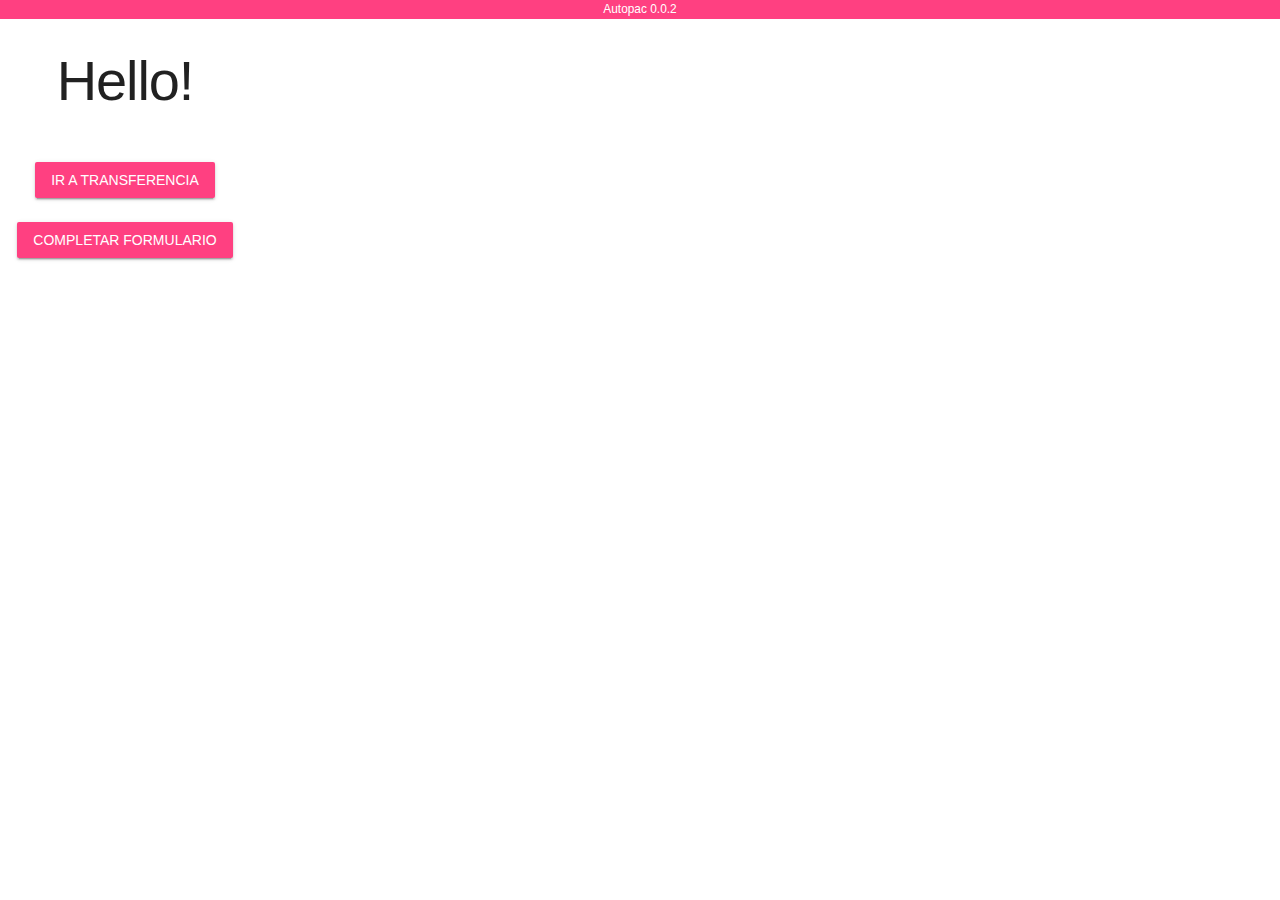
==== src/browser_action/bank_action.html @ 34a083aa "feat(): support for multiple banks" ====
<!doctype html>
<style type="text/css">
	#mainPopup {
		
        height: 180px;
        width: 250px;
        display: inline-block;
        vertical-align: middle;
        line-height: normal;
		font-family: Helvetica, Ubuntu, Arial, sans-serif;
	}
    #appinfo {
        background-color: #ff4081;
        border: 0;
        color: #FFFFFF;
        display: block;
        font-size: 85%;
        line-height: 1.2;
        margin: 0;
        padding: calc(0.1em + 1px) 0;
        position: relative;
        text-align: center;
    }
	h1 {
		font-size: 2em;
	}
    div {
        text-align:center
    }
    button {
        text-align: center;
    }
</style>

<head>
    <script src="bank_action.js"></script>
    <script src="../../js/jquery-3.2.1.min.js"></script>
    <script src="../../js/mdl/material.min.js"></script>
    <link rel="stylesheet" href="../../js/mdl/material.min.css"></script>
</head>

<body>
    <span id="appinfo"><span id="appname">Autopac</span> <span id="version">0.0.2</span></span>

    <div id="mainPopup">
        <h1>Hello!</h1>
        <div id="main-button-div" class="mdl-dialog__content">
            <button id="mainButton" 
                    class="mdl-button 
                           mdl-js-button 
                           mdl-button--raised 
                           mdl-js-ripple-effect 
                           mdl-button--accent">
                Ir a Transferencia
            </button>
        </div>
        <button id="fillFormBtn" 
            class="mdl-button 
               mdl-js-button 
               mdl-button--raised 
               mdl-js-ripple-effect 
               mdl-button--accent">
            Completar Formulario
        </button>
        </button>
        <div id="text-holder" class="mdl-dialog__content"></div>
        <div id="button-div" class="mdl-dialog__content"></div>
    </div>
</body>
---- js/mdl/material.min.css ----
/**
 * material-design-lite - Material Design Components in CSS, JS and HTML
 * @version v1.3.0
 * @license Apache-2.0
 * @copyright 2015 Google, Inc.
 * @link https://github.com/google/material-design-lite
 */
@charset "UTF-8";html{color:rgba(0,0,0,.87)}::-moz-selection{background:#b3d4fc;text-shadow:none}::selection{background:#b3d4fc;text-shadow:none}hr{display:block;height:1px;border:0;border-top:1px solid #ccc;margin:1em 0;padding:0}audio,canvas,iframe,img,svg,video{vertical-align:middle}fieldset{border:0;margin:0;padding:0}textarea{resize:vertical}.browserupgrade{margin:.2em 0;background:#ccc;color:#000;padding:.2em 0}.hidden{display:none!important}.visuallyhidden{border:0;clip:rect(0 0 0 0);height:1px;margin:-1px;overflow:hidden;padding:0;position:absolute;width:1px}.visuallyhidden.focusable:active,.visuallyhidden.focusable:focus{clip:auto;height:auto;margin:0;overflow:visible;position:static;width:auto}.invisible{visibility:hidden}.clearfix:before,.clearfix:after{content:" ";display:table}.clearfix:after{clear:both}@media print{*,*:before,*:after,*:first-letter{background:transparent!important;color:#000!important;box-shadow:none!important}a,a:visited{text-decoration:underline}a[href]:after{content:" (" attr(href)")"}abbr[title]:after{content:" (" attr(title)")"}a[href^="#"]:after,a[href^="javascript:"]:after{content:""}pre,blockquote{border:1px solid #999;page-break-inside:avoid}thead{display:table-header-group}tr,img{page-break-inside:avoid}img{max-width:100%!important}p,h2,h3{orphans:3;widows:3}h2,h3{page-break-after:avoid}}a,.mdl-accordion,.mdl-button,.mdl-card,.mdl-checkbox,.mdl-dropdown-menu,.mdl-icon-toggle,.mdl-item,.mdl-radio,.mdl-slider,.mdl-switch,.mdl-tabs__tab{-webkit-tap-highlight-color:transparent;-webkit-tap-highlight-color:rgba(255,255,255,0)}html{width:100%;height:100%;-ms-touch-action:manipulation;touch-action:manipulation}body{width:100%;min-height:100%;margin:0}main{display:block}*[hidden]{display:none!important}html,body{font-family:"Helvetica","Arial",sans-serif;font-size:14px;font-weight:400;line-height:20px}h1,h2,h3,h4,h5,h6,p{padding:0}h1 small,h2 small,h3 small,h4 small,h5 small,h6 small{font-family:"Roboto","Helvetica","Arial",sans-serif;font-weight:400;line-height:1.35;letter-spacing:-.02em;opacity:.54;font-size:.6em}h1{font-size:56px;line-height:1.35;letter-spacing:-.02em;margin:24px 0}h1,h2{font-family:"Roboto","Helvetica","Arial",sans-serif;font-weight:400}h2{font-size:45px;line-height:48px}h2,h3{margin:24px 0}h3{font-size:34px;line-height:40px}h3,h4{font-family:"Roboto","Helvetica","Arial",sans-serif;font-weight:400}h4{font-size:24px;line-height:32px;-moz-osx-font-smoothing:grayscale;margin:24px 0 16px}h5{font-size:20px;font-weight:500;line-height:1;letter-spacing:.02em}h5,h6{font-family:"Roboto","Helvetica","Arial",sans-serif;margin:24px 0 16px}h6{font-size:16px;letter-spacing:.04em}h6,p{font-weight:400;line-height:24px}p{font-size:14px;letter-spacing:0;margin:0 0 16px}a{color:#ff4081;font-weight:500}blockquote{font-family:"Roboto","Helvetica","Arial",sans-serif;position:relative;font-size:24px;font-weight:300;font-style:italic;line-height:1.35;letter-spacing:.08em}blockquote:before{position:absolute;left:-.5em;content:'“'}blockquote:after{content:'”';margin-left:-.05em}mark{background-color:#f4ff81}dt{font-weight:700}address{font-size:12px;line-height:1;font-style:normal}address,ul,ol{font-weight:400;letter-spacing:0}ul,ol{font-size:14px;line-height:24px}.mdl-typography--display-4,.mdl-typography--display-4-color-contrast{font-family:"Roboto","Helvetica","Arial",sans-serif;font-size:112px;font-weight:300;line-height:1;letter-spacing:-.04em}.mdl-typography--display-4-color-contrast{opacity:.54}.mdl-typography--display-3,.mdl-typography--display-3-color-contrast{font-family:"Roboto","Helvetica","Arial",sans-serif;font-size:56px;font-weight:400;line-height:1.35;letter-spacing:-.02em}.mdl-typography--display-3-color-contrast{opacity:.54}.mdl-typography--display-2,.mdl-typography--display-2-color-contrast{font-family:"Roboto","Helvetica","Arial",sans-serif;font-size:45px;font-weight:400;line-height:48px}.mdl-typography--display-2-color-contrast{opacity:.54}.mdl-typography--display-1,.mdl-typography--display-1-color-contrast{font-family:"Roboto","Helvetica","Arial",sans-serif;font-size:34px;font-weight:400;line-height:40px}.mdl-typography--display-1-color-contrast{opacity:.54}.mdl-typography--headline,.mdl-typography--headline-color-contrast{font-family:"Roboto","Helvetica","Arial",sans-serif;font-size:24px;font-weight:400;line-height:32px;-moz-osx-font-smoothing:grayscale}.mdl-typography--headline-color-contrast{opacity:.87}.mdl-typography--title,.mdl-typography--title-color-contrast{font-family:"Roboto","Helvetica","Arial",sans-serif;font-size:20px;font-weight:500;line-height:1;letter-spacing:.02em}.mdl-typography--title-color-contrast{opacity:.87}.mdl-typography--subhead,.mdl-typography--subhead-color-contrast{font-family:"Roboto","Helvetica","Arial",sans-serif;font-size:16px;font-weight:400;line-height:24px;letter-spacing:.04em}.mdl-typography--subhead-color-contrast{opacity:.87}.mdl-typography--body-2,.mdl-typography--body-2-color-contrast{font-size:14px;font-weight:700;line-height:24px;letter-spacing:0}.mdl-typography--body-2-color-contrast{opacity:.87}.mdl-typography--body-1,.mdl-typography--body-1-color-contrast{font-size:14px;font-weight:400;line-height:24px;letter-spacing:0}.mdl-typography--body-1-color-contrast{opacity:.87}.mdl-typography--body-2-force-preferred-font,.mdl-typography--body-2-force-preferred-font-color-contrast{font-family:"Roboto","Helvetica","Arial",sans-serif;font-size:14px;font-weight:500;line-height:24px;letter-spacing:0}.mdl-typography--body-2-force-preferred-font-color-contrast{opacity:.87}.mdl-typography--body-1-force-preferred-font,.mdl-typography--body-1-force-preferred-font-color-contrast{font-family:"Roboto","Helvetica","Arial",sans-serif;font-size:14px;font-weight:400;line-height:24px;letter-spacing:0}.mdl-typography--body-1-force-preferred-font-color-contrast{opacity:.87}.mdl-typography--caption,.mdl-typography--caption-force-preferred-font{font-size:12px;font-weight:400;line-height:1;letter-spacing:0}.mdl-typography--caption-force-preferred-font{font-family:"Roboto","Helvetica","Arial",sans-serif}.mdl-typography--caption-color-contrast,.mdl-typography--caption-force-preferred-font-color-contrast{font-size:12px;font-weight:400;line-height:1;letter-spacing:0;opacity:.54}.mdl-typography--caption-force-preferred-font-color-contrast,.mdl-typography--menu{font-family:"Roboto","Helvetica","Arial",sans-serif}.mdl-typography--menu{font-size:14px;font-weight:500;line-height:1;letter-spacing:0}.mdl-typography--menu-color-contrast{opacity:.87}.mdl-typography--menu-color-contrast,.mdl-typography--button,.mdl-typography--button-color-contrast{font-family:"Roboto","Helvetica","Arial",sans-serif;font-size:14px;font-weight:500;line-height:1;letter-spacing:0}.mdl-typography--button,.mdl-typography--button-color-contrast{text-transform:uppercase}.mdl-typography--button-color-contrast{opacity:.87}.mdl-typography--text-left{text-align:left}.mdl-typography--text-right{text-align:right}.mdl-typography--text-center{text-align:center}.mdl-typography--text-justify{text-align:justify}.mdl-typography--text-nowrap{white-space:nowrap}.mdl-typography--text-lowercase{text-transform:lowercase}.mdl-typography--text-uppercase{text-transform:uppercase}.mdl-typography--text-capitalize{text-transform:capitalize}.mdl-typography--font-thin{font-weight:200!important}.mdl-typography--font-light{font-weight:300!important}.mdl-typography--font-regular{font-weight:400!important}.mdl-typography--font-medium{font-weight:500!important}.mdl-typography--font-bold{font-weight:700!important}.mdl-typography--font-black{font-weight:900!important}.material-icons{font-family:'Material Icons';font-weight:400;font-style:normal;font-size:24px;line-height:1;letter-spacing:normal;text-transform:none;display:inline-block;word-wrap:normal;-moz-font-feature-settings:'liga';font-feature-settings:'liga';-webkit-font-feature-settings:'liga';-webkit-font-smoothing:antialiased}.mdl-color-text--red{color:#f44336 !important}.mdl-color--red{background-color:#f44336 !important}.mdl-color-text--red-50{color:#ffebee !important}.mdl-color--red-50{background-color:#ffebee !important}.mdl-color-text--red-100{color:#ffcdd2 !important}.mdl-color--red-100{background-color:#ffcdd2 !important}.mdl-color-text--red-200{color:#ef9a9a !important}.mdl-color--red-200{background-color:#ef9a9a !important}.mdl-color-text--red-300{color:#e57373 !important}.mdl-color--red-300{background-color:#e57373 !important}.mdl-color-text--red-400{color:#ef5350 !important}.mdl-color--red-400{background-color:#ef5350 !important}.mdl-color-text--red-500{color:#f44336 !important}.mdl-color--red-500{background-color:#f44336 !important}.mdl-color-text--red-600{color:#e53935 !important}.mdl-color--red-600{background-color:#e53935 !important}.mdl-color-text--red-700{color:#d32f2f !important}.mdl-color--red-700{background-color:#d32f2f !important}.mdl-color-text--red-800{color:#c62828 !important}.mdl-color--red-800{background-color:#c62828 !important}.mdl-color-text--red-900{color:#b71c1c !important}.mdl-color--red-900{background-color:#b71c1c !important}.mdl-color-text--red-A100{color:#ff8a80 !important}.mdl-color--red-A100{background-color:#ff8a80 !important}.mdl-color-text--red-A200{color:#ff5252 !important}.mdl-color--red-A200{background-color:#ff5252 !important}.mdl-color-text--red-A400{color:#ff1744 !important}.mdl-color--red-A400{background-color:#ff1744 !important}.mdl-color-text--red-A700{color:#d50000 !important}.mdl-color--red-A700{background-color:#d50000 !important}.mdl-color-text--pink{color:#e91e63 !important}.mdl-color--pink{background-color:#e91e63 !important}.mdl-color-text--pink-50{color:#fce4ec !important}.mdl-color--pink-50{background-color:#fce4ec !important}.mdl-color-text--pink-100{color:#f8bbd0 !important}.mdl-color--pink-100{background-color:#f8bbd0 !important}.mdl-color-text--pink-200{color:#f48fb1 !important}.mdl-color--pink-200{background-color:#f48fb1 !important}.mdl-color-text--pink-300{color:#f06292 !important}.mdl-color--pink-300{background-color:#f06292 !important}.mdl-color-text--pink-400{color:#ec407a !important}.mdl-color--pink-400{background-color:#ec407a !important}.mdl-color-text--pink-500{color:#e91e63 !important}.mdl-color--pink-500{background-color:#e91e63 !important}.mdl-color-text--pink-600{color:#d81b60 !important}.mdl-color--pink-600{background-color:#d81b60 !important}.mdl-color-text--pink-700{color:#c2185b !important}.mdl-color--pink-700{background-color:#c2185b !important}.mdl-color-text--pink-800{color:#ad1457 !important}.mdl-color--pink-800{background-color:#ad1457 !important}.mdl-color-text--pink-900{color:#880e4f !important}.mdl-color--pink-900{background-color:#880e4f !important}.mdl-color-text--pink-A100{color:#ff80ab !important}.mdl-color--pink-A100{background-color:#ff80ab !important}.mdl-color-text--pink-A200{color:#ff4081 !important}.mdl-color--pink-A200{background-color:#ff4081 !important}.mdl-color-text--pink-A400{color:#f50057 !important}.mdl-color--pink-A400{background-color:#f50057 !important}.mdl-color-text--pink-A700{color:#c51162 !important}.mdl-color--pink-A700{background-color:#c51162 !important}.mdl-color-text--purple{color:#9c27b0 !important}.mdl-color--purple{background-color:#9c27b0 !important}.mdl-color-text--purple-50{color:#f3e5f5 !important}.mdl-color--purple-50{background-color:#f3e5f5 !important}.mdl-color-text--purple-100{color:#e1bee7 !important}.mdl-color--purple-100{background-color:#e1bee7 !important}.mdl-color-text--purple-200{color:#ce93d8 !important}.mdl-color--purple-200{background-color:#ce93d8 !important}.mdl-color-text--purple-300{color:#ba68c8 !important}.mdl-color--purple-300{background-color:#ba68c8 !important}.mdl-color-text--purple-400{color:#ab47bc !important}.mdl-color--purple-400{background-color:#ab47bc !important}.mdl-color-text--purple-500{color:#9c27b0 !important}.mdl-color--purple-500{background-color:#9c27b0 !important}.mdl-color-text--purple-600{color:#8e24aa !important}.mdl-color--purple-600{background-color:#8e24aa !important}.mdl-color-text--purple-700{color:#7b1fa2 !important}.mdl-color--purple-700{background-color:#7b1fa2 !important}.mdl-color-text--purple-800{color:#6a1b9a !important}.mdl-color--purple-800{background-color:#6a1b9a !important}.mdl-color-text--purple-900{color:#4a148c !important}.mdl-color--purple-900{background-color:#4a148c !important}.mdl-color-text--purple-A100{color:#ea80fc !important}.mdl-color--purple-A100{background-color:#ea80fc !important}.mdl-color-text--purple-A200{color:#e040fb !important}.mdl-color--purple-A200{background-color:#e040fb !important}.mdl-color-text--purple-A400{color:#d500f9 !important}.mdl-color--purple-A400{background-color:#d500f9 !important}.mdl-color-text--purple-A700{color:#a0f !important}.mdl-color--purple-A700{background-color:#a0f !important}.mdl-color-text--deep-purple{color:#673ab7 !important}.mdl-color--deep-purple{background-color:#673ab7 !important}.mdl-color-text--deep-purple-50{color:#ede7f6 !important}.mdl-color--deep-purple-50{background-color:#ede7f6 !important}.mdl-color-text--deep-purple-100{color:#d1c4e9 !important}.mdl-color--deep-purple-100{background-color:#d1c4e9 !important}.mdl-color-text--deep-purple-200{color:#b39ddb !important}.mdl-color--deep-purple-200{background-color:#b39ddb !important}.mdl-color-text--deep-purple-300{color:#9575cd !important}.mdl-color--deep-purple-300{background-color:#9575cd !important}.mdl-color-text--deep-purple-400{color:#7e57c2 !important}.mdl-color--deep-purple-400{background-color:#7e57c2 !important}.mdl-color-text--deep-purple-500{color:#673ab7 !important}.mdl-color--deep-purple-500{background-color:#673ab7 !important}.mdl-color-text--deep-purple-600{color:#5e35b1 !important}.mdl-color--deep-purple-600{background-color:#5e35b1 !important}.mdl-color-text--deep-purple-700{color:#512da8 !important}.mdl-color--deep-purple-700{background-color:#512da8 !important}.mdl-color-text--deep-purple-800{color:#4527a0 !important}.mdl-color--deep-purple-800{background-color:#4527a0 !important}.mdl-color-text--deep-purple-900{color:#311b92 !important}.mdl-color--deep-purple-900{background-color:#311b92 !important}.mdl-color-text--deep-purple-A100{color:#b388ff !important}.mdl-color--deep-purple-A100{background-color:#b388ff !important}.mdl-color-text--deep-purple-A200{color:#7c4dff !important}.mdl-color--deep-purple-A200{background-color:#7c4dff !important}.mdl-color-text--deep-purple-A400{color:#651fff !important}.mdl-color--deep-purple-A400{background-color:#651fff !important}.mdl-color-text--deep-purple-A700{color:#6200ea !important}.mdl-color--deep-purple-A700{background-color:#6200ea !important}.mdl-color-text--indigo{color:#3f51b5 !important}.mdl-color--indigo{background-color:#3f51b5 !important}.mdl-color-text--indigo-50{color:#e8eaf6 !important}.mdl-color--indigo-50{background-color:#e8eaf6 !important}.mdl-color-text--indigo-100{color:#c5cae9 !important}.mdl-color--indigo-100{background-color:#c5cae9 !important}.mdl-color-text--indigo-200{color:#9fa8da !important}.mdl-color--indigo-200{background-color:#9fa8da !important}.mdl-color-text--indigo-300{color:#7986cb !important}.mdl-color--indigo-300{background-color:#7986cb !important}.mdl-color-text--indigo-400{color:#5c6bc0 !important}.mdl-color--indigo-400{background-color:#5c6bc0 !important}.mdl-color-text--indigo-500{color:#3f51b5 !important}.mdl-color--indigo-500{background-color:#3f51b5 !important}.mdl-color-text--indigo-600{color:#3949ab !important}.mdl-color--indigo-600{background-color:#3949ab !important}.mdl-color-text--indigo-700{color:#303f9f !important}.mdl-color--indigo-700{background-color:#303f9f !important}.mdl-color-text--indigo-800{color:#283593 !important}.mdl-color--indigo-800{background-color:#283593 !important}.mdl-color-text--indigo-900{color:#1a237e !important}.mdl-color--indigo-900{background-color:#1a237e !important}.mdl-color-text--indigo-A100{color:#8c9eff !important}.mdl-color--indigo-A100{background-color:#8c9eff !important}.mdl-color-text--indigo-A200{color:#536dfe !important}.mdl-color--indigo-A200{background-color:#536dfe !important}.mdl-color-text--indigo-A400{color:#3d5afe !important}.mdl-color--indigo-A400{background-color:#3d5afe !important}.mdl-color-text--indigo-A700{color:#304ffe !important}.mdl-color--indigo-A700{background-color:#304ffe !important}.mdl-color-text--blue{color:#2196f3 !important}.mdl-color--blue{background-color:#2196f3 !important}.mdl-color-text--blue-50{color:#e3f2fd !important}.mdl-color--blue-50{background-color:#e3f2fd !important}.mdl-color-text--blue-100{color:#bbdefb !important}.mdl-color--blue-100{background-color:#bbdefb !important}.mdl-color-text--blue-200{color:#90caf9 !important}.mdl-color--blue-200{background-color:#90caf9 !important}.mdl-color-text--blue-300{color:#64b5f6 !important}.mdl-color--blue-300{background-color:#64b5f6 !important}.mdl-color-text--blue-400{color:#42a5f5 !important}.mdl-color--blue-400{background-color:#42a5f5 !important}.mdl-color-text--blue-500{color:#2196f3 !important}.mdl-color--blue-500{background-color:#2196f3 !important}.mdl-color-text--blue-600{color:#1e88e5 !important}.mdl-color--blue-600{background-color:#1e88e5 !important}.mdl-color-text--blue-700{color:#1976d2 !important}.mdl-color--blue-700{background-color:#1976d2 !important}.mdl-color-text--blue-800{color:#1565c0 !important}.mdl-color--blue-800{background-color:#1565c0 !important}.mdl-color-text--blue-900{color:#0d47a1 !important}.mdl-color--blue-900{background-color:#0d47a1 !important}.mdl-color-text--blue-A100{color:#82b1ff !important}.mdl-color--blue-A100{background-color:#82b1ff !important}.mdl-color-text--blue-A200{color:#448aff !important}.mdl-color--blue-A200{background-color:#448aff !important}.mdl-color-text--blue-A400{color:#2979ff !important}.mdl-color--blue-A400{background-color:#2979ff !important}.mdl-color-text--blue-A700{color:#2962ff !important}.mdl-color--blue-A700{background-color:#2962ff !important}.mdl-color-text--light-blue{color:#03a9f4 !important}.mdl-color--light-blue{background-color:#03a9f4 !important}.mdl-color-text--light-blue-50{color:#e1f5fe !important}.mdl-color--light-blue-50{background-color:#e1f5fe !important}.mdl-color-text--light-blue-100{color:#b3e5fc !important}.mdl-color--light-blue-100{background-color:#b3e5fc !important}.mdl-color-text--light-blue-200{color:#81d4fa !important}.mdl-color--light-blue-200{background-color:#81d4fa !important}.mdl-color-text--light-blue-300{color:#4fc3f7 !important}.mdl-color--light-blue-300{background-color:#4fc3f7 !important}.mdl-color-text--light-blue-400{color:#29b6f6 !important}.mdl-color--light-blue-400{background-color:#29b6f6 !important}.mdl-color-text--light-blue-500{color:#03a9f4 !important}.mdl-color--light-blue-500{background-color:#03a9f4 !important}.mdl-color-text--light-blue-600{color:#039be5 !important}.mdl-color--light-blue-600{background-color:#039be5 !important}.mdl-color-text--light-blue-700{color:#0288d1 !important}.mdl-color--light-blue-700{background-color:#0288d1 !important}.mdl-color-text--light-blue-800{color:#0277bd !important}.mdl-color--light-blue-800{background-color:#0277bd !important}.mdl-color-text--light-blue-900{color:#01579b !important}.mdl-color--light-blue-900{background-color:#01579b !important}.mdl-color-text--light-blue-A100{color:#80d8ff !important}.mdl-color--light-blue-A100{background-color:#80d8ff !important}.mdl-color-text--light-blue-A200{color:#40c4ff !important}.mdl-color--light-blue-A200{background-color:#40c4ff !important}.mdl-color-text--light-blue-A400{color:#00b0ff !important}.mdl-color--light-blue-A400{background-color:#00b0ff !important}.mdl-color-text--light-blue-A700{color:#0091ea !important}.mdl-color--light-blue-A700{background-color:#0091ea !important}.mdl-color-text--cyan{color:#00bcd4 !important}.mdl-color--cyan{background-color:#00bcd4 !important}.mdl-color-text--cyan-50{color:#e0f7fa !important}.mdl-color--cyan-50{background-color:#e0f7fa !important}.mdl-color-text--cyan-100{color:#b2ebf2 !important}.mdl-color--cyan-100{background-color:#b2ebf2 !important}.mdl-color-text--cyan-200{color:#80deea !important}.mdl-color--cyan-200{background-color:#80deea !important}.mdl-color-text--cyan-300{color:#4dd0e1 !important}.mdl-color--cyan-300{background-color:#4dd0e1 !important}.mdl-color-text--cyan-400{color:#26c6da !important}.mdl-color--cyan-400{background-color:#26c6da !important}.mdl-color-text--cyan-500{color:#00bcd4 !important}.mdl-color--cyan-500{background-color:#00bcd4 !important}.mdl-color-text--cyan-600{color:#00acc1 !important}.mdl-color--cyan-600{background-color:#00acc1 !important}.mdl-color-text--cyan-700{color:#0097a7 !important}.mdl-color--cyan-700{background-color:#0097a7 !important}.mdl-color-text--cyan-800{color:#00838f !important}.mdl-color--cyan-800{background-color:#00838f !important}.mdl-color-text--cyan-900{color:#006064 !important}.mdl-color--cyan-900{background-color:#006064 !important}.mdl-color-text--cyan-A100{color:#84ffff !important}.mdl-color--cyan-A100{background-color:#84ffff !important}.mdl-color-text--cyan-A200{color:#18ffff !important}.mdl-color--cyan-A200{background-color:#18ffff !important}.mdl-color-text--cyan-A400{color:#00e5ff !important}.mdl-color--cyan-A400{background-color:#00e5ff !important}.mdl-color-text--cyan-A700{color:#00b8d4 !important}.mdl-color--cyan-A700{background-color:#00b8d4 !important}.mdl-color-text--teal{color:#009688 !important}.mdl-color--teal{background-color:#009688 !important}.mdl-color-text--teal-50{color:#e0f2f1 !important}.mdl-color--teal-50{background-color:#e0f2f1 !important}.mdl-color-text--teal-100{color:#b2dfdb !important}.mdl-color--teal-100{background-color:#b2dfdb !important}.mdl-color-text--teal-200{color:#80cbc4 !important}.mdl-color--teal-200{background-color:#80cbc4 !important}.mdl-color-text--teal-300{color:#4db6ac !important}.mdl-color--teal-300{background-color:#4db6ac !important}.mdl-color-text--teal-400{color:#26a69a !important}.mdl-color--teal-400{background-color:#26a69a !important}.mdl-color-text--teal-500{color:#009688 !important}.mdl-color--teal-500{background-color:#009688 !important}.mdl-color-text--teal-600{color:#00897b !important}.mdl-color--teal-600{background-color:#00897b !important}.mdl-color-text--teal-700{color:#00796b !important}.mdl-color--teal-700{background-color:#00796b !important}.mdl-color-text--teal-800{color:#00695c !important}.mdl-color--teal-800{background-color:#00695c !important}.mdl-color-text--teal-900{color:#004d40 !important}.mdl-color--teal-900{background-color:#004d40 !important}.mdl-color-text--teal-A100{color:#a7ffeb !important}.mdl-color--teal-A100{background-color:#a7ffeb !important}.mdl-color-text--teal-A200{color:#64ffda !important}.mdl-color--teal-A200{background-color:#64ffda !important}.mdl-color-text--teal-A400{color:#1de9b6 !important}.mdl-color--teal-A400{background-color:#1de9b6 !important}.mdl-color-text--teal-A700{color:#00bfa5 !important}.mdl-color--teal-A700{background-color:#00bfa5 !important}.mdl-color-text--green{color:#4caf50 !important}.mdl-color--green{background-color:#4caf50 !important}.mdl-color-text--green-50{color:#e8f5e9 !important}.mdl-color--green-50{background-color:#e8f5e9 !important}.mdl-color-text--green-100{color:#c8e6c9 !important}.mdl-color--green-100{background-color:#c8e6c9 !important}.mdl-color-text--green-200{color:#a5d6a7 !important}.mdl-color--green-200{background-color:#a5d6a7 !important}.mdl-color-text--green-300{color:#81c784 !important}.mdl-color--green-300{background-color:#81c784 !important}.mdl-color-text--green-400{color:#66bb6a !important}.mdl-color--green-400{background-color:#66bb6a !important}.mdl-color-text--green-500{color:#4caf50 !important}.mdl-color--green-500{background-color:#4caf50 !important}.mdl-color-text--green-600{color:#43a047 !important}.mdl-color--green-600{background-color:#43a047 !important}.mdl-color-text--green-700{color:#388e3c !important}.mdl-color--green-700{background-color:#388e3c !important}.mdl-color-text--green-800{color:#2e7d32 !important}.mdl-color--green-800{background-color:#2e7d32 !important}.mdl-color-text--green-900{color:#1b5e20 !important}.mdl-color--green-900{background-color:#1b5e20 !important}.mdl-color-text--green-A100{color:#b9f6ca !important}.mdl-color--green-A100{background-color:#b9f6ca !important}.mdl-color-text--green-A200{color:#69f0ae !important}.mdl-color--green-A200{background-color:#69f0ae !important}.mdl-color-text--green-A400{color:#00e676 !important}.mdl-color--green-A400{background-color:#00e676 !important}.mdl-color-text--green-A700{color:#00c853 !important}.mdl-color--green-A700{background-color:#00c853 !important}.mdl-color-text--light-green{color:#8bc34a !important}.mdl-color--light-green{background-color:#8bc34a !important}.mdl-color-text--light-green-50{color:#f1f8e9 !important}.mdl-color--light-green-50{background-color:#f1f8e9 !important}.mdl-color-text--light-green-100{color:#dcedc8 !important}.mdl-color--light-green-100{background-color:#dcedc8 !important}.mdl-color-text--light-green-200{color:#c5e1a5 !important}.mdl-color--light-green-200{background-color:#c5e1a5 !important}.mdl-color-text--light-green-300{color:#aed581 !important}.mdl-color--light-green-300{background-color:#aed581 !important}.mdl-color-text--light-green-400{color:#9ccc65 !important}.mdl-color--light-green-400{background-color:#9ccc65 !important}.mdl-color-text--light-green-500{color:#8bc34a !important}.mdl-color--light-green-500{background-color:#8bc34a !important}.mdl-color-text--light-green-600{color:#7cb342 !important}.mdl-color--light-green-600{background-color:#7cb342 !important}.mdl-color-text--light-green-700{color:#689f38 !important}.mdl-color--light-green-700{background-color:#689f38 !important}.mdl-color-text--light-green-800{color:#558b2f !important}.mdl-color--light-green-800{background-color:#558b2f !important}.mdl-color-text--light-green-900{color:#33691e !important}.mdl-color--light-green-900{background-color:#33691e !important}.mdl-color-text--light-green-A100{color:#ccff90 !important}.mdl-color--light-green-A100{background-color:#ccff90 !important}.mdl-color-text--light-green-A200{color:#b2ff59 !important}.mdl-color--light-green-A200{background-color:#b2ff59 !important}.mdl-color-text--light-green-A400{color:#76ff03 !important}.mdl-color--light-green-A400{background-color:#76ff03 !important}.mdl-color-text--light-green-A700{color:#64dd17 !important}.mdl-color--light-green-A700{background-color:#64dd17 !important}.mdl-color-text--lime{color:#cddc39 !important}.mdl-color--lime{background-color:#cddc39 !important}.mdl-color-text--lime-50{color:#f9fbe7 !important}.mdl-color--lime-50{background-color:#f9fbe7 !important}.mdl-color-text--lime-100{color:#f0f4c3 !important}.mdl-color--lime-100{background-color:#f0f4c3 !important}.mdl-color-text--lime-200{color:#e6ee9c !important}.mdl-color--lime-200{background-color:#e6ee9c !important}.mdl-color-text--lime-300{color:#dce775 !important}.mdl-color--lime-300{background-color:#dce775 !important}.mdl-color-text--lime-400{color:#d4e157 !important}.mdl-color--lime-400{background-color:#d4e157 !important}.mdl-color-text--lime-500{color:#cddc39 !important}.mdl-color--lime-500{background-color:#cddc39 !important}.mdl-color-text--lime-600{color:#c0ca33 !important}.mdl-color--lime-600{background-color:#c0ca33 !important}.mdl-color-text--lime-700{color:#afb42b !important}.mdl-color--lime-700{background-color:#afb42b !important}.mdl-color-text--lime-800{color:#9e9d24 !important}.mdl-color--lime-800{background-color:#9e9d24 !important}.mdl-color-text--lime-900{color:#827717 !important}.mdl-color--lime-900{background-color:#827717 !important}.mdl-color-text--lime-A100{color:#f4ff81 !important}.mdl-color--lime-A100{background-color:#f4ff81 !important}.mdl-color-text--lime-A200{color:#eeff41 !important}.mdl-color--lime-A200{background-color:#eeff41 !important}.mdl-color-text--lime-A400{color:#c6ff00 !important}.mdl-color--lime-A400{background-color:#c6ff00 !important}.mdl-color-text--lime-A700{color:#aeea00 !important}.mdl-color--lime-A700{background-color:#aeea00 !important}.mdl-color-text--yellow{color:#ffeb3b !important}.mdl-color--yellow{background-color:#ffeb3b !important}.mdl-color-text--yellow-50{color:#fffde7 !important}.mdl-color--yellow-50{background-color:#fffde7 !important}.mdl-color-text--yellow-100{color:#fff9c4 !important}.mdl-color--yellow-100{background-color:#fff9c4 !important}.mdl-color-text--yellow-200{color:#fff59d !important}.mdl-color--yellow-200{background-color:#fff59d !important}.mdl-color-text--yellow-300{color:#fff176 !important}.mdl-color--yellow-300{background-color:#fff176 !important}.mdl-color-text--yellow-400{color:#ffee58 !important}.mdl-color--yellow-400{background-color:#ffee58 !important}.mdl-color-text--yellow-500{color:#ffeb3b !important}.mdl-color--yellow-500{background-color:#ffeb3b !important}.mdl-color-text--yellow-600{color:#fdd835 !important}.mdl-color--yellow-600{background-color:#fdd835 !important}.mdl-color-text--yellow-700{color:#fbc02d !important}.mdl-color--yellow-700{background-color:#fbc02d !important}.mdl-color-text--yellow-800{color:#f9a825 !important}.mdl-color--yellow-800{background-color:#f9a825 !important}.mdl-color-text--yellow-900{color:#f57f17 !important}.mdl-color--yellow-900{background-color:#f57f17 !important}.mdl-color-text--yellow-A100{color:#ffff8d !important}.mdl-color--yellow-A100{background-color:#ffff8d !important}.mdl-color-text--yellow-A200{color:#ff0 !important}.mdl-color--yellow-A200{background-color:#ff0 !important}.mdl-color-text--yellow-A400{color:#ffea00 !important}.mdl-color--yellow-A400{background-color:#ffea00 !important}.mdl-color-text--yellow-A700{color:#ffd600 !important}.mdl-color--yellow-A700{background-color:#ffd600 !important}.mdl-color-text--amber{color:#ffc107 !important}.mdl-color--amber{background-color:#ffc107 !important}.mdl-color-text--amber-50{color:#fff8e1 !important}.mdl-color--amber-50{background-color:#fff8e1 !important}.mdl-color-text--amber-100{color:#ffecb3 !important}.mdl-color--amber-100{background-color:#ffecb3 !important}.mdl-color-text--amber-200{color:#ffe082 !important}.mdl-color--amber-200{background-color:#ffe082 !important}.mdl-color-text--amber-300{color:#ffd54f !important}.mdl-color--amber-300{background-color:#ffd54f !important}.mdl-color-text--amber-400{color:#ffca28 !important}.mdl-color--amber-400{background-color:#ffca28 !important}.mdl-color-text--amber-500{color:#ffc107 !important}.mdl-color--amber-500{background-color:#ffc107 !important}.mdl-color-text--amber-600{color:#ffb300 !important}.mdl-color--amber-600{background-color:#ffb300 !important}.mdl-color-text--amber-700{color:#ffa000 !important}.mdl-color--amber-700{background-color:#ffa000 !important}.mdl-color-text--amber-800{color:#ff8f00 !important}.mdl-color--amber-800{background-color:#ff8f00 !important}.mdl-color-text--amber-900{color:#ff6f00 !important}.mdl-color--amber-900{background-color:#ff6f00 !important}.mdl-color-text--amber-A100{color:#ffe57f !important}.mdl-color--amber-A100{background-color:#ffe57f !important}.mdl-color-text--amber-A200{color:#ffd740 !important}.mdl-color--amber-A200{background-color:#ffd740 !important}.mdl-color-text--amber-A400{color:#ffc400 !important}.mdl-color--amber-A400{background-color:#ffc400 !important}.mdl-color-text--amber-A700{color:#ffab00 !important}.mdl-color--amber-A700{background-color:#ffab00 !important}.mdl-color-text--orange{color:#ff9800 !important}.mdl-color--orange{background-color:#ff9800 !important}.mdl-color-text--orange-50{color:#fff3e0 !important}.mdl-color--orange-50{background-color:#fff3e0 !important}.mdl-color-text--orange-100{color:#ffe0b2 !important}.mdl-color--orange-100{background-color:#ffe0b2 !important}.mdl-color-text--orange-200{color:#ffcc80 !important}.mdl-color--orange-200{background-color:#ffcc80 !important}.mdl-color-text--orange-300{color:#ffb74d !important}.mdl-color--orange-300{background-color:#ffb74d !important}.mdl-color-text--orange-400{color:#ffa726 !important}.mdl-color--orange-400{background-color:#ffa726 !important}.mdl-color-text--orange-500{color:#ff9800 !important}.mdl-color--orange-500{background-color:#ff9800 !important}.mdl-color-text--orange-600{color:#fb8c00 !important}.mdl-color--orange-600{background-color:#fb8c00 !important}.mdl-color-text--orange-700{color:#f57c00 !important}.mdl-color--orange-700{background-color:#f57c00 !important}.mdl-color-text--orange-800{color:#ef6c00 !important}.mdl-color--orange-800{background-color:#ef6c00 !important}.mdl-color-text--orange-900{color:#e65100 !important}.mdl-color--orange-900{background-color:#e65100 !important}.mdl-color-text--orange-A100{color:#ffd180 !important}.mdl-color--orange-A100{background-color:#ffd180 !important}.mdl-color-text--orange-A200{color:#ffab40 !important}.mdl-color--orange-A200{background-color:#ffab40 !important}.mdl-color-text--orange-A400{color:#ff9100 !important}.mdl-color--orange-A400{background-color:#ff9100 !important}.mdl-color-text--orange-A700{color:#ff6d00 !important}.mdl-color--orange-A700{background-color:#ff6d00 !important}.mdl-color-text--deep-orange{color:#ff5722 !important}.mdl-color--deep-orange{background-color:#ff5722 !important}.mdl-color-text--deep-orange-50{color:#fbe9e7 !important}.mdl-color--deep-orange-50{background-color:#fbe9e7 !important}.mdl-color-text--deep-orange-100{color:#ffccbc !important}.mdl-color--deep-orange-100{background-color:#ffccbc !important}.mdl-color-text--deep-orange-200{color:#ffab91 !important}.mdl-color--deep-orange-200{background-color:#ffab91 !important}.mdl-color-text--deep-orange-300{color:#ff8a65 !important}.mdl-color--deep-orange-300{background-color:#ff8a65 !important}.mdl-color-text--deep-orange-400{color:#ff7043 !important}.mdl-color--deep-orange-400{background-color:#ff7043 !important}.mdl-color-text--deep-orange-500{color:#ff5722 !important}.mdl-color--deep-orange-500{background-color:#ff5722 !important}.mdl-color-text--deep-orange-600{color:#f4511e !important}.mdl-color--deep-orange-600{background-color:#f4511e !important}.mdl-color-text--deep-orange-700{color:#e64a19 !important}.mdl-color--deep-orange-700{background-color:#e64a19 !important}.mdl-color-text--deep-orange-800{color:#d84315 !important}.mdl-color--deep-orange-800{background-color:#d84315 !important}.mdl-color-text--deep-orange-900{color:#bf360c !important}.mdl-color--deep-orange-900{background-color:#bf360c !important}.mdl-color-text--deep-orange-A100{color:#ff9e80 !important}.mdl-color--deep-orange-A100{background-color:#ff9e80 !important}.mdl-color-text--deep-orange-A200{color:#ff6e40 !important}.mdl-color--deep-orange-A200{background-color:#ff6e40 !important}.mdl-color-text--deep-orange-A400{color:#ff3d00 !important}.mdl-color--deep-orange-A400{background-color:#ff3d00 !important}.mdl-color-text--deep-orange-A700{color:#dd2c00 !important}.mdl-color--deep-orange-A700{background-color:#dd2c00 !important}.mdl-color-text--brown{color:#795548 !important}.mdl-color--brown{background-color:#795548 !important}.mdl-color-text--brown-50{color:#efebe9 !important}.mdl-color--brown-50{background-color:#efebe9 !important}.mdl-color-text--brown-100{color:#d7ccc8 !important}.mdl-color--brown-100{background-color:#d7ccc8 !important}.mdl-color-text--brown-200{color:#bcaaa4 !important}.mdl-color--brown-200{background-color:#bcaaa4 !important}.mdl-color-text--brown-300{color:#a1887f !important}.mdl-color--brown-300{background-color:#a1887f !important}.mdl-color-text--brown-400{color:#8d6e63 !important}.mdl-color--brown-400{background-color:#8d6e63 !important}.mdl-color-text--brown-500{color:#795548 !important}.mdl-color--brown-500{background-color:#795548 !important}.mdl-color-text--brown-600{color:#6d4c41 !important}.mdl-color--brown-600{background-color:#6d4c41 !important}.mdl-color-text--brown-700{color:#5d4037 !important}.mdl-color--brown-700{background-color:#5d4037 !important}.mdl-color-text--brown-800{color:#4e342e !important}.mdl-color--brown-800{background-color:#4e342e !important}.mdl-color-text--brown-900{color:#3e2723 !important}.mdl-color--brown-900{background-color:#3e2723 !important}.mdl-color-text--grey{color:#9e9e9e !important}.mdl-color--grey{background-color:#9e9e9e !important}.mdl-color-text--grey-50{color:#fafafa !important}.mdl-color--grey-50{background-color:#fafafa !important}.mdl-color-text--grey-100{color:#f5f5f5 !important}.mdl-color--grey-100{background-color:#f5f5f5 !important}.mdl-color-text--grey-200{color:#eee !important}.mdl-color--grey-200{background-color:#eee !important}.mdl-color-text--grey-300{color:#e0e0e0 !important}.mdl-color--grey-300{background-color:#e0e0e0 !important}.mdl-color-text--grey-400{color:#bdbdbd !important}.mdl-color--grey-400{background-color:#bdbdbd !important}.mdl-color-text--grey-500{color:#9e9e9e !important}.mdl-color--grey-500{background-color:#9e9e9e !important}.mdl-color-text--grey-600{color:#757575 !important}.mdl-color--grey-600{background-color:#757575 !important}.mdl-color-text--grey-700{color:#616161 !important}.mdl-color--grey-700{background-color:#616161 !important}.mdl-color-text--grey-800{color:#424242 !important}.mdl-color--grey-800{background-color:#424242 !important}.mdl-color-text--grey-900{color:#212121 !important}.mdl-color--grey-900{background-color:#212121 !important}.mdl-color-text--blue-grey{color:#607d8b !important}.mdl-color--blue-grey{background-color:#607d8b !important}.mdl-color-text--blue-grey-50{color:#eceff1 !important}.mdl-color--blue-grey-50{background-color:#eceff1 !important}.mdl-color-text--blue-grey-100{color:#cfd8dc !important}.mdl-color--blue-grey-100{background-color:#cfd8dc !important}.mdl-color-text--blue-grey-200{color:#b0bec5 !important}.mdl-color--blue-grey-200{background-color:#b0bec5 !important}.mdl-color-text--blue-grey-300{color:#90a4ae !important}.mdl-color--blue-grey-300{background-color:#90a4ae !important}.mdl-color-text--blue-grey-400{color:#78909c !important}.mdl-color--blue-grey-400{background-color:#78909c !important}.mdl-color-text--blue-grey-500{color:#607d8b !important}.mdl-color--blue-grey-500{background-color:#607d8b !important}.mdl-color-text--blue-grey-600{color:#546e7a !important}.mdl-color--blue-grey-600{background-color:#546e7a !important}.mdl-color-text--blue-grey-700{color:#455a64 !important}.mdl-color--blue-grey-700{background-color:#455a64 !important}.mdl-color-text--blue-grey-800{color:#37474f !important}.mdl-color--blue-grey-800{background-color:#37474f !important}.mdl-color-text--blue-grey-900{color:#263238 !important}.mdl-color--blue-grey-900{background-color:#263238 !important}.mdl-color--black{background-color:#000 !important}.mdl-color-text--black{color:#000 !important}.mdl-color--white{background-color:#fff !important}.mdl-color-text--white{color:#fff !important}.mdl-color--primary{background-color:#3f51b5 !important}.mdl-color--primary-contrast{background-color:#fff !important}.mdl-color--primary-dark{background-color:#303f9f !important}.mdl-color--accent{background-color:#ff4081 !important}.mdl-color--accent-contrast{background-color:#fff !important}.mdl-color-text--primary{color:#3f51b5 !important}.mdl-color-text--primary-contrast{color:#fff !important}.mdl-color-text--primary-dark{color:#303f9f !important}.mdl-color-text--accent{color:#ff4081 !important}.mdl-color-text--accent-contrast{color:#fff !important}.mdl-ripple{background:#000;border-radius:50%;height:50px;left:0;opacity:0;pointer-events:none;position:absolute;top:0;-webkit-transform:translate(-50%,-50%);transform:translate(-50%,-50%);width:50px;overflow:hidden}.mdl-ripple.is-animating{transition:transform .3s cubic-bezier(0,0,.2,1),width .3s cubic-bezier(0,0,.2,1),height .3s cubic-bezier(0,0,.2,1),opacity .6s cubic-bezier(0,0,.2,1);transition:transform .3s cubic-bezier(0,0,.2,1),width .3s cubic-bezier(0,0,.2,1),height .3s cubic-bezier(0,0,.2,1),opacity .6s cubic-bezier(0,0,.2,1),-webkit-transform .3s cubic-bezier(0,0,.2,1)}.mdl-ripple.is-visible{opacity:.3}.mdl-animation--default,.mdl-animation--fast-out-slow-in{transition-timing-function:cubic-bezier(.4,0,.2,1)}.mdl-animation--linear-out-slow-in{transition-timing-function:cubic-bezier(0,0,.2,1)}.mdl-animation--fast-out-linear-in{transition-timing-function:cubic-bezier(.4,0,1,1)}.mdl-badge{position:relative;white-space:nowrap;margin-right:24px}.mdl-badge:not([data-badge]){margin-right:auto}.mdl-badge[data-badge]:after{content:attr(data-badge);display:-webkit-flex;display:-ms-flexbox;display:flex;-webkit-flex-direction:row;-ms-flex-direction:row;flex-direction:row;-webkit-flex-wrap:wrap;-ms-flex-wrap:wrap;flex-wrap:wrap;-webkit-justify-content:center;-ms-flex-pack:center;justify-content:center;-webkit-align-content:center;-ms-flex-line-pack:center;align-content:center;-webkit-align-items:center;-ms-flex-align:center;align-items:center;position:absolute;top:-11px;right:-24px;font-family:"Roboto","Helvetica","Arial",sans-serif;font-weight:600;font-size:12px;width:22px;height:22px;border-radius:50%;background:#ff4081;color:#fff}.mdl-button .mdl-badge[data-badge]:after{top:-10px;right:-5px}.mdl-badge.mdl-badge--no-background[data-badge]:after{color:#ff4081;background:rgba(255,255,255,.2);box-shadow:0 0 1px gray}.mdl-badge.mdl-badge--overlap{margin-right:10px}.mdl-badge.mdl-badge--overlap:after{right:-10px}.mdl-button{background:0 0;border:none;border-radius:2px;color:#000;position:relative;height:36px;margin:0;min-width:64px;padding:0 16px;display:inline-block;font-family:"Roboto","Helvetica","Arial",sans-serif;font-size:14px;font-weight:500;text-transform:uppercase;letter-spacing:0;overflow:hidden;will-change:box-shadow;transition:box-shadow .2s cubic-bezier(.4,0,1,1),background-color .2s cubic-bezier(.4,0,.2,1),color .2s cubic-bezier(.4,0,.2,1);outline:none;cursor:pointer;text-decoration:none;text-align:center;line-height:36px;vertical-align:middle}.mdl-button::-moz-focus-inner{border:0}.mdl-button:hover{background-color:rgba(158,158,158,.2)}.mdl-button:focus:not(:active){background-color:rgba(0,0,0,.12)}.mdl-button:active{background-color:rgba(158,158,158,.4)}.mdl-button.mdl-button--colored{color:#3f51b5}.mdl-button.mdl-button--colored:focus:not(:active){background-color:rgba(0,0,0,.12)}input.mdl-button[type="submit"]{-webkit-appearance:none}.mdl-button--raised{background:rgba(158,158,158,.2);box-shadow:0 2px 2px 0 rgba(0,0,0,.14),0 3px 1px -2px rgba(0,0,0,.2),0 1px 5px 0 rgba(0,0,0,.12)}.mdl-button--raised:active{box-shadow:0 4px 5px 0 rgba(0,0,0,.14),0 1px 10px 0 rgba(0,0,0,.12),0 2px 4px -1px rgba(0,0,0,.2);background-color:rgba(158,158,158,.4)}.mdl-button--raised:focus:not(:active){box-shadow:0 0 8px rgba(0,0,0,.18),0 8px 16px rgba(0,0,0,.36);background-color:rgba(158,158,158,.4)}.mdl-button--raised.mdl-button--colored{background:#3f51b5;color:#fff}.mdl-button--raised.mdl-button--colored:hover{background-color:#3f51b5}.mdl-button--raised.mdl-button--colored:active{background-color:#3f51b5}.mdl-button--raised.mdl-button--colored:focus:not(:active){background-color:#3f51b5}.mdl-button--raised.mdl-button--colored .mdl-ripple{background:#fff}.mdl-button--fab{border-radius:50%;font-size:24px;height:56px;margin:auto;min-width:56px;width:56px;padding:0;overflow:hidden;background:rgba(158,158,158,.2);box-shadow:0 1px 1.5px 0 rgba(0,0,0,.12),0 1px 1px 0 rgba(0,0,0,.24);position:relative;line-height:normal}.mdl-button--fab .material-icons{position:absolute;top:50%;left:50%;-webkit-transform:translate(-12px,-12px);transform:translate(-12px,-12px);line-height:24px;width:24px}.mdl-button--fab.mdl-button--mini-fab{height:40px;min-width:40px;width:40px}.mdl-button--fab .mdl-button__ripple-container{border-radius:50%;-webkit-mask-image:-webkit-radial-gradient(circle,#fff,#000)}.mdl-button--fab:active{box-shadow:0 4px 5px 0 rgba(0,0,0,.14),0 1px 10px 0 rgba(0,0,0,.12),0 2px 4px -1px rgba(0,0,0,.2);background-color:rgba(158,158,158,.4)}.mdl-button--fab:focus:not(:active){box-shadow:0 0 8px rgba(0,0,0,.18),0 8px 16px rgba(0,0,0,.36);background-color:rgba(158,158,158,.4)}.mdl-button--fab.mdl-button--colored{background:#ff4081;color:#fff}.mdl-button--fab.mdl-button--colored:hover{background-color:#ff4081}.mdl-button--fab.mdl-button--colored:focus:not(:active){background-color:#ff4081}.mdl-button--fab.mdl-button--colored:active{background-color:#ff4081}.mdl-button--fab.mdl-button--colored .mdl-ripple{background:#fff}.mdl-button--icon{border-radius:50%;font-size:24px;height:32px;margin-left:0;margin-right:0;min-width:32px;width:32px;padding:0;overflow:hidden;color:inherit;line-height:normal}.mdl-button--icon .material-icons{position:absolute;top:50%;left:50%;-webkit-transform:translate(-12px,-12px);transform:translate(-12px,-12px);line-height:24px;width:24px}.mdl-button--icon.mdl-button--mini-icon{height:24px;min-width:24px;width:24px}.mdl-button--icon.mdl-button--mini-icon .material-icons{top:0;left:0}.mdl-button--icon .mdl-button__ripple-container{border-radius:50%;-webkit-mask-image:-webkit-radial-gradient(circle,#fff,#000)}.mdl-button__ripple-container{display:block;height:100%;left:0;position:absolute;top:0;width:100%;z-index:0;overflow:hidden}.mdl-button[disabled] .mdl-button__ripple-container .mdl-ripple,.mdl-button.mdl-button--disabled .mdl-button__ripple-container .mdl-ripple{background-color:transparent}.mdl-button--primary.mdl-button--primary{color:#3f51b5}.mdl-button--primary.mdl-button--primary .mdl-ripple{background:#fff}.mdl-button--primary.mdl-button--primary.mdl-button--raised,.mdl-button--primary.mdl-button--primary.mdl-button--fab{color:#fff;background-color:#3f51b5}.mdl-button--accent.mdl-button--accent{color:#ff4081}.mdl-button--accent.mdl-button--accent .mdl-ripple{background:#fff}.mdl-button--accent.mdl-button--accent.mdl-button--raised,.mdl-button--accent.mdl-button--accent.mdl-button--fab{color:#fff;background-color:#ff4081}.mdl-button[disabled][disabled],.mdl-button.mdl-button--disabled.mdl-button--disabled{color:rgba(0,0,0,.26);cursor:default;background-color:transparent}.mdl-button--fab[disabled][disabled],.mdl-button--fab.mdl-button--disabled.mdl-button--disabled{background-color:rgba(0,0,0,.12);color:rgba(0,0,0,.26)}.mdl-button--raised[disabled][disabled],.mdl-button--raised.mdl-button--disabled.mdl-button--disabled{background-color:rgba(0,0,0,.12);color:rgba(0,0,0,.26);box-shadow:none}.mdl-button--colored[disabled][disabled],.mdl-button--colored.mdl-button--disabled.mdl-button--disabled{color:rgba(0,0,0,.26)}.mdl-button .material-icons{vertical-align:middle}.mdl-card{display:-webkit-flex;display:-ms-flexbox;display:flex;-webkit-flex-direction:column;-ms-flex-direction:column;flex-direction:column;font-size:16px;font-weight:400;min-height:200px;overflow:hidden;width:330px;z-index:1;position:relative;background:#fff;border-radius:2px;box-sizing:border-box}.mdl-card__media{background-color:#ff4081;background-repeat:repeat;background-position:50% 50%;background-size:cover;background-origin:padding-box;background-attachment:scroll;box-sizing:border-box}.mdl-card__title{-webkit-align-items:center;-ms-flex-align:center;align-items:center;color:#000;display:block;display:-webkit-flex;display:-ms-flexbox;display:flex;-webkit-justify-content:stretch;-ms-flex-pack:stretch;justify-content:stretch;line-height:normal;padding:16px;-webkit-perspective-origin:165px 56px;perspective-origin:165px 56px;-webkit-transform-origin:165px 56px;transform-origin:165px 56px;box-sizing:border-box}.mdl-card__title.mdl-card--border{border-bottom:1px solid rgba(0,0,0,.1)}.mdl-card__title-text{-webkit-align-self:flex-end;-ms-flex-item-align:end;align-self:flex-end;color:inherit;display:block;display:-webkit-flex;display:-ms-flexbox;display:flex;font-size:24px;font-weight:300;line-height:normal;overflow:hidden;-webkit-transform-origin:149px 48px;transform-origin:149px 48px;margin:0}.mdl-card__subtitle-text{font-size:14px;color:rgba(0,0,0,.54);margin:0}.mdl-card__supporting-text{color:rgba(0,0,0,.54);font-size:1rem;line-height:18px;overflow:hidden;padding:16px;width:90%}.mdl-card__supporting-text.mdl-card--border{border-bottom:1px solid rgba(0,0,0,.1)}.mdl-card__actions{font-size:16px;line-height:normal;width:100%;background-color:transparent;padding:8px;box-sizing:border-box}.mdl-card__actions.mdl-card--border{border-top:1px solid rgba(0,0,0,.1)}.mdl-card--expand{-webkit-flex-grow:1;-ms-flex-positive:1;flex-grow:1}.mdl-card__menu{position:absolute;right:16px;top:16px}.mdl-checkbox{position:relative;z-index:1;vertical-align:middle;display:inline-block;box-sizing:border-box;width:100%;height:24px;margin:0;padding:0}.mdl-checkbox.is-upgraded{padding-left:24px}.mdl-checkbox__input{line-height:24px}.mdl-checkbox.is-upgraded .mdl-checkbox__input{position:absolute;width:0;height:0;margin:0;padding:0;opacity:0;-ms-appearance:none;-moz-appearance:none;-webkit-appearance:none;appearance:none;border:none}.mdl-checkbox__box-outline{position:absolute;top:3px;left:0;display:inline-block;box-sizing:border-box;width:16px;height:16px;margin:0;cursor:pointer;overflow:hidden;border:2px solid rgba(0,0,0,.54);border-radius:2px;z-index:2}.mdl-checkbox.is-checked .mdl-checkbox__box-outline{border:2px solid #3f51b5}fieldset[disabled] .mdl-checkbox .mdl-checkbox__box-outline,.mdl-checkbox.is-disabled .mdl-checkbox__box-outline{border:2px solid rgba(0,0,0,.26);cursor:auto}.mdl-checkbox__focus-helper{position:absolute;top:3px;left:0;display:inline-block;box-sizing:border-box;width:16px;height:16px;border-radius:50%;background-color:transparent}.mdl-checkbox.is-focused .mdl-checkbox__focus-helper{box-shadow:0 0 0 8px rgba(0,0,0,.1);background-color:rgba(0,0,0,.1)}.mdl-checkbox.is-focused.is-checked .mdl-checkbox__focus-helper{box-shadow:0 0 0 8px rgba(63,81,181,.26);background-color:rgba(63,81,181,.26)}.mdl-checkbox__tick-outline{position:absolute;top:0;left:0;height:100%;width:100%;-webkit-mask:url("[data-uri]");mask:url("[data-uri]");background:0 0;transition-duration:.28s;transition-timing-function:cubic-bezier(.4,0,.2,1);transition-property:background}.mdl-checkbox.is-checked .mdl-checkbox__tick-outline{background:#3f51b5 url("[data-uri]")}fieldset[disabled] .mdl-checkbox.is-checked .mdl-checkbox__tick-outline,.mdl-checkbox.is-checked.is-disabled .mdl-checkbox__tick-outline{background:rgba(0,0,0,.26)url("[data-uri]")}.mdl-checkbox__label{position:relative;cursor:pointer;font-size:16px;line-height:24px;margin:0}fieldset[disabled] .mdl-checkbox .mdl-checkbox__label,.mdl-checkbox.is-disabled .mdl-checkbox__label{color:rgba(0,0,0,.26);cursor:auto}.mdl-checkbox__ripple-container{position:absolute;z-index:2;top:-6px;left:-10px;box-sizing:border-box;width:36px;height:36px;border-radius:50%;cursor:pointer;overflow:hidden;-webkit-mask-image:-webkit-radial-gradient(circle,#fff,#000)}.mdl-checkbox__ripple-container .mdl-ripple{background:#3f51b5}fieldset[disabled] .mdl-checkbox .mdl-checkbox__ripple-container,.mdl-checkbox.is-disabled .mdl-checkbox__ripple-container{cursor:auto}fieldset[disabled] .mdl-checkbox .mdl-checkbox__ripple-container .mdl-ripple,.mdl-checkbox.is-disabled .mdl-checkbox__ripple-container .mdl-ripple{background:0 0}.mdl-chip{height:32px;font-family:"Roboto","Helvetica","Arial",sans-serif;line-height:32px;padding:0 12px;border:0;border-radius:16px;background-color:#dedede;display:inline-block;color:rgba(0,0,0,.87);margin:2px 0;font-size:0;white-space:nowrap}.mdl-chip__text{font-size:13px;vertical-align:middle;display:inline-block}.mdl-chip__action{height:24px;width:24px;background:0 0;opacity:.54;cursor:pointer;padding:0;margin:0 0 0 4px;font-size:13px;text-decoration:none;color:rgba(0,0,0,.87);border:none;outline:none}.mdl-chip__action,.mdl-chip__contact{display:inline-block;vertical-align:middle;overflow:hidden;text-align:center}.mdl-chip__contact{height:32px;width:32px;border-radius:16px;margin-right:8px;font-size:18px;line-height:32px}.mdl-chip:focus{outline:0;box-shadow:0 2px 2px 0 rgba(0,0,0,.14),0 3px 1px -2px rgba(0,0,0,.2),0 1px 5px 0 rgba(0,0,0,.12)}.mdl-chip:active{background-color:#d6d6d6}.mdl-chip--deletable{padding-right:4px}.mdl-chip--contact{padding-left:0}.mdl-data-table{position:relative;border:1px solid rgba(0,0,0,.12);border-collapse:collapse;white-space:nowrap;font-size:13px;background-color:#fff}.mdl-data-table thead{padding-bottom:3px}.mdl-data-table thead .mdl-data-table__select{margin-top:0}.mdl-data-table tbody tr{position:relative;height:48px;transition-duration:.28s;transition-timing-function:cubic-bezier(.4,0,.2,1);transition-property:background-color}.mdl-data-table tbody tr.is-selected{background-color:#e0e0e0}.mdl-data-table tbody tr:hover{background-color:#eee}.mdl-data-table td{text-align:right}.mdl-data-table th{padding:0 18px 12px 18px;text-align:right}.mdl-data-table td:first-of-type,.mdl-data-table th:first-of-type{padding-left:24px}.mdl-data-table td:last-of-type,.mdl-data-table th:last-of-type{padding-right:24px}.mdl-data-table td{position:relative;height:48px;border-top:1px solid rgba(0,0,0,.12);border-bottom:1px solid rgba(0,0,0,.12);padding:12px 18px;box-sizing:border-box}.mdl-data-table td,.mdl-data-table td .mdl-data-table__select{vertical-align:middle}.mdl-data-table th{position:relative;vertical-align:bottom;text-overflow:ellipsis;font-weight:700;line-height:24px;letter-spacing:0;height:48px;font-size:12px;color:rgba(0,0,0,.54);padding-bottom:8px;box-sizing:border-box}.mdl-data-table th.mdl-data-table__header--sorted-ascending,.mdl-data-table th.mdl-data-table__header--sorted-descending{color:rgba(0,0,0,.87)}.mdl-data-table th.mdl-data-table__header--sorted-ascending:before,.mdl-data-table th.mdl-data-table__header--sorted-descending:before{font-family:'Material Icons';font-weight:400;font-style:normal;line-height:1;letter-spacing:normal;text-transform:none;display:inline-block;word-wrap:normal;-moz-font-feature-settings:'liga';font-feature-settings:'liga';-webkit-font-feature-settings:'liga';-webkit-font-smoothing:antialiased;font-size:16px;content:"\e5d8";margin-right:5px;vertical-align:sub}.mdl-data-table th.mdl-data-table__header--sorted-ascending:hover,.mdl-data-table th.mdl-data-table__header--sorted-descending:hover{cursor:pointer}.mdl-data-table th.mdl-data-table__header--sorted-ascending:hover:before,.mdl-data-table th.mdl-data-table__header--sorted-descending:hover:before{color:rgba(0,0,0,.26)}.mdl-data-table th.mdl-data-table__header--sorted-descending:before{content:"\e5db"}.mdl-data-table__select{width:16px}.mdl-data-table__cell--non-numeric.mdl-data-table__cell--non-numeric{text-align:left}.mdl-dialog{border:none;box-shadow:0 9px 46px 8px rgba(0,0,0,.14),0 11px 15px -7px rgba(0,0,0,.12),0 24px 38px 3px rgba(0,0,0,.2);width:280px}.mdl-dialog__title{padding:24px 24px 0;margin:0;font-size:2.5rem}.mdl-dialog__actions{padding:8px 8px 8px 24px;display:-webkit-flex;display:-ms-flexbox;display:flex;-webkit-flex-direction:row-reverse;-ms-flex-direction:row-reverse;flex-direction:row-reverse;-webkit-flex-wrap:wrap;-ms-flex-wrap:wrap;flex-wrap:wrap}.mdl-dialog__actions>*{margin-right:8px;height:36px}.mdl-dialog__actions>*:first-child{margin-right:0}.mdl-dialog__actions--full-width{padding:0 0 8px}.mdl-dialog__actions--full-width>*{height:48px;-webkit-flex:0 0 100%;-ms-flex:0 0 100%;flex:0 0 100%;padding-right:16px;margin-right:0;text-align:right}.mdl-dialog__content{padding:20px 24px 24px;color:rgba(0,0,0,.54)}.mdl-mega-footer{padding:16px 40px;color:#9e9e9e;background-color:#424242}.mdl-mega-footer--top-section:after,.mdl-mega-footer--middle-section:after,.mdl-mega-footer--bottom-section:after,.mdl-mega-footer__top-section:after,.mdl-mega-footer__middle-section:after,.mdl-mega-footer__bottom-section:after{content:'';display:block;clear:both}.mdl-mega-footer--left-section,.mdl-mega-footer__left-section,.mdl-mega-footer--right-section,.mdl-mega-footer__right-section{margin-bottom:16px}.mdl-mega-footer--right-section a,.mdl-mega-footer__right-section a{display:block;margin-bottom:16px;color:inherit;text-decoration:none}@media screen and (min-width:760px){.mdl-mega-footer--left-section,.mdl-mega-footer__left-section{float:left}.mdl-mega-footer--right-section,.mdl-mega-footer__right-section{float:right}.mdl-mega-footer--right-section a,.mdl-mega-footer__right-section a{display:inline-block;margin-left:16px;line-height:36px;vertical-align:middle}}.mdl-mega-footer--social-btn,.mdl-mega-footer__social-btn{width:36px;height:36px;padding:0;margin:0;background-color:#9e9e9e;border:none}.mdl-mega-footer--drop-down-section,.mdl-mega-footer__drop-down-section{display:block;position:relative}@media screen and (min-width:760px){.mdl-mega-footer--drop-down-section,.mdl-mega-footer__drop-down-section{width:33%}.mdl-mega-footer--drop-down-section:nth-child(1),.mdl-mega-footer--drop-down-section:nth-child(2),.mdl-mega-footer__drop-down-section:nth-child(1),.mdl-mega-footer__drop-down-section:nth-child(2){float:left}.mdl-mega-footer--drop-down-section:nth-child(3),.mdl-mega-footer__drop-down-section:nth-child(3){float:right}.mdl-mega-footer--drop-down-section:nth-child(3):after,.mdl-mega-footer__drop-down-section:nth-child(3):after{clear:right}.mdl-mega-footer--drop-down-section:nth-child(4),.mdl-mega-footer__drop-down-section:nth-child(4){clear:right;float:right}.mdl-mega-footer--middle-section:after,.mdl-mega-footer__middle-section:after{content:'';display:block;clear:both}.mdl-mega-footer--bottom-section,.mdl-mega-footer__bottom-section{padding-top:0}}@media screen and (min-width:1024px){.mdl-mega-footer--drop-down-section,.mdl-mega-footer--drop-down-section:nth-child(3),.mdl-mega-footer--drop-down-section:nth-child(4),.mdl-mega-footer__drop-down-section,.mdl-mega-footer__drop-down-section:nth-child(3),.mdl-mega-footer__drop-down-section:nth-child(4){width:24%;float:left}}.mdl-mega-footer--heading-checkbox,.mdl-mega-footer__heading-checkbox{position:absolute;width:100%;height:55.8px;padding:32px;margin:-16px 0 0;cursor:pointer;z-index:1;opacity:0}.mdl-mega-footer--heading-checkbox+.mdl-mega-footer--heading:after,.mdl-mega-footer--heading-checkbox+.mdl-mega-footer__heading:after,.mdl-mega-footer__heading-checkbox+.mdl-mega-footer--heading:after,.mdl-mega-footer__heading-checkbox+.mdl-mega-footer__heading:after{font-family:'Material Icons';content:'\E5CE'}.mdl-mega-footer--heading-checkbox:checked~.mdl-mega-footer--link-list,.mdl-mega-footer--heading-checkbox:checked~.mdl-mega-footer__link-list,.mdl-mega-footer--heading-checkbox:checked+.mdl-mega-footer--heading+.mdl-mega-footer--link-list,.mdl-mega-footer--heading-checkbox:checked+.mdl-mega-footer__heading+.mdl-mega-footer__link-list,.mdl-mega-footer__heading-checkbox:checked~.mdl-mega-footer--link-list,.mdl-mega-footer__heading-checkbox:checked~.mdl-mega-footer__link-list,.mdl-mega-footer__heading-checkbox:checked+.mdl-mega-footer--heading+.mdl-mega-footer--link-list,.mdl-mega-footer__heading-checkbox:checked+.mdl-mega-footer__heading+.mdl-mega-footer__link-list{display:none}.mdl-mega-footer--heading-checkbox:checked+.mdl-mega-footer--heading:after,.mdl-mega-footer--heading-checkbox:checked+.mdl-mega-footer__heading:after,.mdl-mega-footer__heading-checkbox:checked+.mdl-mega-footer--heading:after,.mdl-mega-footer__heading-checkbox:checked+.mdl-mega-footer__heading:after{font-family:'Material Icons';content:'\E5CF'}.mdl-mega-footer--heading,.mdl-mega-footer__heading{position:relative;width:100%;padding-right:39.8px;margin-bottom:16px;box-sizing:border-box;font-size:14px;line-height:23.8px;font-weight:500;white-space:nowrap;text-overflow:ellipsis;overflow:hidden;color:#e0e0e0}.mdl-mega-footer--heading:after,.mdl-mega-footer__heading:after{content:'';position:absolute;top:0;right:0;display:block;width:23.8px;height:23.8px;background-size:cover}.mdl-mega-footer--link-list,.mdl-mega-footer__link-list{list-style:none;padding:0;margin:0 0 32px}.mdl-mega-footer--link-list:after,.mdl-mega-footer__link-list:after{clear:both;display:block;content:''}.mdl-mega-footer--link-list li,.mdl-mega-footer__link-list li{font-size:14px;font-weight:400;letter-spacing:0;line-height:20px}.mdl-mega-footer--link-list a,.mdl-mega-footer__link-list a{color:inherit;text-decoration:none;white-space:nowrap}@media screen and (min-width:760px){.mdl-mega-footer--heading-checkbox,.mdl-mega-footer__heading-checkbox{display:none}.mdl-mega-footer--heading-checkbox+.mdl-mega-footer--heading:after,.mdl-mega-footer--heading-checkbox+.mdl-mega-footer__heading:after,.mdl-mega-footer__heading-checkbox+.mdl-mega-footer--heading:after,.mdl-mega-footer__heading-checkbox+.mdl-mega-footer__heading:after{content:''}.mdl-mega-footer--heading-checkbox:checked~.mdl-mega-footer--link-list,.mdl-mega-footer--heading-checkbox:checked~.mdl-mega-footer__link-list,.mdl-mega-footer--heading-checkbox:checked+.mdl-mega-footer__heading+.mdl-mega-footer__link-list,.mdl-mega-footer--heading-checkbox:checked+.mdl-mega-footer--heading+.mdl-mega-footer--link-list,.mdl-mega-footer__heading-checkbox:checked~.mdl-mega-footer--link-list,.mdl-mega-footer__heading-checkbox:checked~.mdl-mega-footer__link-list,.mdl-mega-footer__heading-checkbox:checked+.mdl-mega-footer__heading+.mdl-mega-footer__link-list,.mdl-mega-footer__heading-checkbox:checked+.mdl-mega-footer--heading+.mdl-mega-footer--link-list{display:block}.mdl-mega-footer--heading-checkbox:checked+.mdl-mega-footer--heading:after,.mdl-mega-footer--heading-checkbox:checked+.mdl-mega-footer__heading:after,.mdl-mega-footer__heading-checkbox:checked+.mdl-mega-footer--heading:after,.mdl-mega-footer__heading-checkbox:checked+.mdl-mega-footer__heading:after{content:''}}.mdl-mega-footer--bottom-section,.mdl-mega-footer__bottom-section{padding-top:16px;margin-bottom:16px}.mdl-logo{margin-bottom:16px;color:#fff}.mdl-mega-footer--bottom-section .mdl-mega-footer--link-list li,.mdl-mega-footer__bottom-section .mdl-mega-footer__link-list li{float:left;margin-bottom:0;margin-right:16px}@media screen and (min-width:760px){.mdl-logo{float:left;margin-bottom:0;margin-right:16px}}.mdl-mini-footer{display:-webkit-flex;display:-ms-flexbox;display:flex;-webkit-flex-flow:row wrap;-ms-flex-flow:row wrap;flex-flow:row wrap;-webkit-justify-content:space-between;-ms-flex-pack:justify;justify-content:space-between;padding:32px 16px;color:#9e9e9e;background-color:#424242}.mdl-mini-footer:after{content:'';display:block}.mdl-mini-footer .mdl-logo{line-height:36px}.mdl-mini-footer--link-list,.mdl-mini-footer__link-list{display:-webkit-flex;display:-ms-flexbox;display:flex;-webkit-flex-flow:row nowrap;-ms-flex-flow:row nowrap;flex-flow:row nowrap;list-style:none;margin:0;padding:0}.mdl-mini-footer--link-list li,.mdl-mini-footer__link-list li{margin-bottom:0;margin-right:16px}@media screen and (min-width:760px){.mdl-mini-footer--link-list li,.mdl-mini-footer__link-list li{line-height:36px}}.mdl-mini-footer--link-list a,.mdl-mini-footer__link-list a{color:inherit;text-decoration:none;white-space:nowrap}.mdl-mini-footer--left-section,.mdl-mini-footer__left-section{display:inline-block;-webkit-order:0;-ms-flex-order:0;order:0}.mdl-mini-footer--right-section,.mdl-mini-footer__right-section{display:inline-block;-webkit-order:1;-ms-flex-order:1;order:1}.mdl-mini-footer--social-btn,.mdl-mini-footer__social-btn{width:36px;height:36px;padding:0;margin:0;background-color:#9e9e9e;border:none}.mdl-icon-toggle{position:relative;z-index:1;vertical-align:middle;display:inline-block;height:32px;margin:0;padding:0}.mdl-icon-toggle__input{line-height:32px}.mdl-icon-toggle.is-upgraded .mdl-icon-toggle__input{position:absolute;width:0;height:0;margin:0;padding:0;opacity:0;-ms-appearance:none;-moz-appearance:none;-webkit-appearance:none;appearance:none;border:none}.mdl-icon-toggle__label{display:inline-block;position:relative;cursor:pointer;height:32px;width:32px;min-width:32px;color:#616161;border-radius:50%;padding:0;margin-left:0;margin-right:0;text-align:center;background-color:transparent;will-change:background-color;transition:background-color .2s cubic-bezier(.4,0,.2,1),color .2s cubic-bezier(.4,0,.2,1)}.mdl-icon-toggle__label.material-icons{line-height:32px;font-size:24px}.mdl-icon-toggle.is-checked .mdl-icon-toggle__label{color:#3f51b5}.mdl-icon-toggle.is-disabled .mdl-icon-toggle__label{color:rgba(0,0,0,.26);cursor:auto;transition:none}.mdl-icon-toggle.is-focused .mdl-icon-toggle__label{background-color:rgba(0,0,0,.12)}.mdl-icon-toggle.is-focused.is-checked .mdl-icon-toggle__label{background-color:rgba(63,81,181,.26)}.mdl-icon-toggle__ripple-container{position:absolute;z-index:2;top:-2px;left:-2px;box-sizing:border-box;width:36px;height:36px;border-radius:50%;cursor:pointer;overflow:hidden;-webkit-mask-image:-webkit-radial-gradient(circle,#fff,#000)}.mdl-icon-toggle__ripple-container .mdl-ripple{background:#616161}.mdl-icon-toggle.is-disabled .mdl-icon-toggle__ripple-container{cursor:auto}.mdl-icon-toggle.is-disabled .mdl-icon-toggle__ripple-container .mdl-ripple{background:0 0}.mdl-list{display:block;padding:8px 0;list-style:none}.mdl-list__item{font-family:"Roboto","Helvetica","Arial",sans-serif;font-size:16px;font-weight:400;letter-spacing:.04em;line-height:1;min-height:48px;-webkit-flex-direction:row;-ms-flex-direction:row;flex-direction:row;-webkit-flex-wrap:nowrap;-ms-flex-wrap:nowrap;flex-wrap:nowrap;padding:16px;cursor:default;color:rgba(0,0,0,.87);overflow:hidden}.mdl-list__item,.mdl-list__item .mdl-list__item-primary-content{box-sizing:border-box;display:-webkit-flex;display:-ms-flexbox;display:flex;-webkit-align-items:center;-ms-flex-align:center;align-items:center}.mdl-list__item .mdl-list__item-primary-content{-webkit-order:0;-ms-flex-order:0;order:0;-webkit-flex-grow:2;-ms-flex-positive:2;flex-grow:2;text-decoration:none}.mdl-list__item .mdl-list__item-primary-content .mdl-list__item-icon{margin-right:32px}.mdl-list__item .mdl-list__item-primary-content .mdl-list__item-avatar{margin-right:16px}.mdl-list__item .mdl-list__item-secondary-content{display:-webkit-flex;display:-ms-flexbox;display:flex;-webkit-flex-flow:column;-ms-flex-flow:column;flex-flow:column;-webkit-align-items:flex-end;-ms-flex-align:end;align-items:flex-end;margin-left:16px}.mdl-list__item .mdl-list__item-secondary-content .mdl-list__item-secondary-action label{display:inline}.mdl-list__item .mdl-list__item-secondary-content .mdl-list__item-secondary-info{font-size:12px;font-weight:400;line-height:1;letter-spacing:0;color:rgba(0,0,0,.54)}.mdl-list__item .mdl-list__item-secondary-content .mdl-list__item-sub-header{padding:0 0 0 16px}.mdl-list__item-icon,.mdl-list__item-icon.material-icons{height:24px;width:24px;font-size:24px;box-sizing:border-box;color:#757575}.mdl-list__item-avatar,.mdl-list__item-avatar.material-icons{height:40px;width:40px;box-sizing:border-box;border-radius:50%;background-color:#757575;font-size:40px;color:#fff}.mdl-list__item--two-line{height:72px}.mdl-list__item--two-line .mdl-list__item-primary-content{height:36px;line-height:20px;display:block}.mdl-list__item--two-line .mdl-list__item-primary-content .mdl-list__item-avatar{float:left}.mdl-list__item--two-line .mdl-list__item-primary-content .mdl-list__item-icon{float:left;margin-top:6px}.mdl-list__item--two-line .mdl-list__item-primary-content .mdl-list__item-secondary-content{height:36px}.mdl-list__item--two-line .mdl-list__item-primary-content .mdl-list__item-sub-title{font-size:14px;font-weight:400;letter-spacing:0;line-height:18px;color:rgba(0,0,0,.54);display:block;padding:0}.mdl-list__item--three-line{height:88px}.mdl-list__item--three-line .mdl-list__item-primary-content{height:52px;line-height:20px;display:block}.mdl-list__item--three-line .mdl-list__item-primary-content .mdl-list__item-avatar,.mdl-list__item--three-line .mdl-list__item-primary-content .mdl-list__item-icon{float:left}.mdl-list__item--three-line .mdl-list__item-secondary-content{height:52px}.mdl-list__item--three-line .mdl-list__item-text-body{font-size:14px;font-weight:400;letter-spacing:0;line-height:18px;height:52px;color:rgba(0,0,0,.54);display:block;padding:0}.mdl-menu__container{display:block;margin:0;padding:0;border:none;position:absolute;overflow:visible;height:0;width:0;visibility:hidden;z-index:-1}.mdl-menu__container.is-visible,.mdl-menu__container.is-animating{z-index:999;visibility:visible}.mdl-menu__outline{display:block;background:#fff;margin:0;padding:0;border:none;border-radius:2px;position:absolute;top:0;left:0;overflow:hidden;opacity:0;-webkit-transform:scale(0);transform:scale(0);-webkit-transform-origin:0 0;transform-origin:0 0;box-shadow:0 2px 2px 0 rgba(0,0,0,.14),0 3px 1px -2px rgba(0,0,0,.2),0 1px 5px 0 rgba(0,0,0,.12);will-change:transform;transition:transform .3s cubic-bezier(.4,0,.2,1),opacity .2s cubic-bezier(.4,0,.2,1);transition:transform .3s cubic-bezier(.4,0,.2,1),opacity .2s cubic-bezier(.4,0,.2,1),-webkit-transform .3s cubic-bezier(.4,0,.2,1);z-index:-1}.mdl-menu__container.is-visible .mdl-menu__outline{opacity:1;-webkit-transform:scale(1);transform:scale(1);z-index:999}.mdl-menu__outline.mdl-menu--bottom-right{-webkit-transform-origin:100% 0;transform-origin:100% 0}.mdl-menu__outline.mdl-menu--top-left{-webkit-transform-origin:0 100%;transform-origin:0 100%}.mdl-menu__outline.mdl-menu--top-right{-webkit-transform-origin:100% 100%;transform-origin:100% 100%}.mdl-menu{position:absolute;list-style:none;top:0;left:0;height:auto;width:auto;min-width:124px;padding:8px 0;margin:0;opacity:0;clip:rect(0 0 0 0);z-index:-1}.mdl-menu__container.is-visible .mdl-menu{opacity:1;z-index:999}.mdl-menu.is-animating{transition:opacity .2s cubic-bezier(.4,0,.2,1),clip .3s cubic-bezier(.4,0,.2,1)}.mdl-menu.mdl-menu--bottom-right{left:auto;right:0}.mdl-menu.mdl-menu--top-left{top:auto;bottom:0}.mdl-menu.mdl-menu--top-right{top:auto;left:auto;bottom:0;right:0}.mdl-menu.mdl-menu--unaligned{top:auto;left:auto}.mdl-menu__item{display:block;border:none;color:rgba(0,0,0,.87);background-color:transparent;text-align:left;margin:0;padding:0 16px;outline-color:#bdbdbd;position:relative;overflow:hidden;font-size:14px;font-weight:400;letter-spacing:0;text-decoration:none;cursor:pointer;height:48px;line-height:48px;white-space:nowrap;opacity:0;transition:opacity .2s cubic-bezier(.4,0,.2,1);-webkit-user-select:none;-moz-user-select:none;-ms-user-select:none;user-select:none}.mdl-menu__container.is-visible .mdl-menu__item{opacity:1}.mdl-menu__item::-moz-focus-inner{border:0}.mdl-menu__item--full-bleed-divider{border-bottom:1px solid rgba(0,0,0,.12)}.mdl-menu__item[disabled],.mdl-menu__item[data-mdl-disabled]{color:#bdbdbd;background-color:transparent;cursor:auto}.mdl-menu__item[disabled]:hover,.mdl-menu__item[data-mdl-disabled]:hover{background-color:transparent}.mdl-menu__item[disabled]:focus,.mdl-menu__item[data-mdl-disabled]:focus{background-color:transparent}.mdl-menu__item[disabled] .mdl-ripple,.mdl-menu__item[data-mdl-disabled] .mdl-ripple{background:0 0}.mdl-menu__item:hover{background-color:#eee}.mdl-menu__item:focus{outline:none;background-color:#eee}.mdl-menu__item:active{background-color:#e0e0e0}.mdl-menu__item--ripple-container{display:block;height:100%;left:0;position:absolute;top:0;width:100%;z-index:0;overflow:hidden}.mdl-progress{display:block;position:relative;height:4px;width:500px;max-width:100%}.mdl-progress>.bar{display:block;position:absolute;top:0;bottom:0;width:0%;transition:width .2s cubic-bezier(.4,0,.2,1)}.mdl-progress>.progressbar{background-color:#3f51b5;z-index:1;left:0}.mdl-progress>.bufferbar{background-image:linear-gradient(to right,rgba(255,255,255,.7),rgba(255,255,255,.7)),linear-gradient(to right,#3f51b5 ,#3f51b5);z-index:0;left:0}.mdl-progress>.auxbar{right:0}@supports (-webkit-appearance:none){.mdl-progress:not(.mdl-progress--indeterminate):not(.mdl-progress--indeterminate)>.auxbar,.mdl-progress:not(.mdl-progress__indeterminate):not(.mdl-progress__indeterminate)>.auxbar{background-image:linear-gradient(to right,rgba(255,255,255,.7),rgba(255,255,255,.7)),linear-gradient(to right,#3f51b5 ,#3f51b5);-webkit-mask:url("[data-uri]");mask:url("[data-uri]")}}.mdl-progress:not(.mdl-progress--indeterminate)>.auxbar,.mdl-progress:not(.mdl-progress__indeterminate)>.auxbar{background-image:linear-gradient(to right,rgba(255,255,255,.9),rgba(255,255,255,.9)),linear-gradient(to right,#3f51b5 ,#3f51b5)}.mdl-progress.mdl-progress--indeterminate>.bar1,.mdl-progress.mdl-progress__indeterminate>.bar1{-webkit-animation-name:indeterminate1;animation-name:indeterminate1}.mdl-progress.mdl-progress--indeterminate>.bar1,.mdl-progress.mdl-progress__indeterminate>.bar1,.mdl-progress.mdl-progress--indeterminate>.bar3,.mdl-progress.mdl-progress__indeterminate>.bar3{background-color:#3f51b5;-webkit-animation-duration:2s;animation-duration:2s;-webkit-animation-iteration-count:infinite;animation-iteration-count:infinite;-webkit-animation-timing-function:linear;animation-timing-function:linear}.mdl-progress.mdl-progress--indeterminate>.bar3,.mdl-progress.mdl-progress__indeterminate>.bar3{background-image:none;-webkit-animation-name:indeterminate2;animation-name:indeterminate2}@-webkit-keyframes indeterminate1{0%{left:0%;width:0%}50%{left:25%;width:75%}75%{left:100%;width:0%}}@keyframes indeterminate1{0%{left:0%;width:0%}50%{left:25%;width:75%}75%{left:100%;width:0%}}@-webkit-keyframes indeterminate2{0%,50%{left:0%;width:0%}75%{left:0%;width:25%}100%{left:100%;width:0%}}@keyframes indeterminate2{0%,50%{left:0%;width:0%}75%{left:0%;width:25%}100%{left:100%;width:0%}}.mdl-navigation{display:-webkit-flex;display:-ms-flexbox;display:flex;-webkit-flex-wrap:nowrap;-ms-flex-wrap:nowrap;flex-wrap:nowrap;box-sizing:border-box}.mdl-navigation__link{color:#424242;text-decoration:none;margin:0;font-size:14px;font-weight:400;line-height:24px;letter-spacing:0;opacity:.87}.mdl-navigation__link .material-icons{vertical-align:middle}.mdl-layout{width:100%;height:100%;display:-webkit-flex;display:-ms-flexbox;display:flex;-webkit-flex-direction:column;-ms-flex-direction:column;flex-direction:column;overflow-y:auto;overflow-x:hidden;position:relative;-webkit-overflow-scrolling:touch}.mdl-layout.is-small-screen .mdl-layout--large-screen-only{display:none}.mdl-layout:not(.is-small-screen) .mdl-layout--small-screen-only{display:none}.mdl-layout__container{position:absolute;width:100%;height:100%}.mdl-layout__title,.mdl-layout-title{display:block;position:relative;font-family:"Roboto","Helvetica","Arial",sans-serif;font-size:20px;line-height:1;letter-spacing:.02em;font-weight:400;box-sizing:border-box}.mdl-layout-spacer{-webkit-flex-grow:1;-ms-flex-positive:1;flex-grow:1}.mdl-layout__drawer{display:-webkit-flex;display:-ms-flexbox;display:flex;-webkit-flex-direction:column;-ms-flex-direction:column;flex-direction:column;-webkit-flex-wrap:nowrap;-ms-flex-wrap:nowrap;flex-wrap:nowrap;width:240px;height:100%;max-height:100%;position:absolute;top:0;left:0;box-shadow:0 2px 2px 0 rgba(0,0,0,.14),0 3px 1px -2px rgba(0,0,0,.2),0 1px 5px 0 rgba(0,0,0,.12);box-sizing:border-box;border-right:1px solid #e0e0e0;background:#fafafa;-webkit-transform:translateX(-250px);transform:translateX(-250px);-webkit-transform-style:preserve-3d;transform-style:preserve-3d;will-change:transform;transition-duration:.2s;transition-timing-function:cubic-bezier(.4,0,.2,1);transition-property:transform;transition-property:transform,-webkit-transform;color:#424242;overflow:visible;overflow-y:auto;z-index:5}.mdl-layout__drawer.is-visible{-webkit-transform:translateX(0);transform:translateX(0)}.mdl-layout__drawer.is-visible~.mdl-layout__content.mdl-layout__content{overflow:hidden}.mdl-layout__drawer>*{-webkit-flex-shrink:0;-ms-flex-negative:0;flex-shrink:0}.mdl-layout__drawer>.mdl-layout__title,.mdl-layout__drawer>.mdl-layout-title{line-height:64px;padding-left:40px}@media screen and (max-width:1024px){.mdl-layout__drawer>.mdl-layout__title,.mdl-layout__drawer>.mdl-layout-title{line-height:56px;padding-left:16px}}.mdl-layout__drawer .mdl-navigation{-webkit-flex-direction:column;-ms-flex-direction:column;flex-direction:column;-webkit-align-items:stretch;-ms-flex-align:stretch;align-items:stretch;padding-top:16px}.mdl-layout__drawer .mdl-navigation .mdl-navigation__link{display:block;-webkit-flex-shrink:0;-ms-flex-negative:0;flex-shrink:0;padding:16px 40px;margin:0;color:#757575}@media screen and (max-width:1024px){.mdl-layout__drawer .mdl-navigation .mdl-navigation__link{padding:16px}}.mdl-layout__drawer .mdl-navigation .mdl-navigation__link:hover{background-color:#e0e0e0}.mdl-layout__drawer .mdl-navigation .mdl-navigation__link--current{background-color:#e0e0e0;color:#000}@media screen and (min-width:1025px){.mdl-layout--fixed-drawer>.mdl-layout__drawer{-webkit-transform:translateX(0);transform:translateX(0)}}.mdl-layout__drawer-button{display:block;position:absolute;height:48px;width:48px;border:0;-webkit-flex-shrink:0;-ms-flex-negative:0;flex-shrink:0;overflow:hidden;text-align:center;cursor:pointer;font-size:26px;line-height:56px;font-family:Helvetica,Arial,sans-serif;margin:8px 12px;top:0;left:0;color:#fff;z-index:4}.mdl-layout__header .mdl-layout__drawer-button{position:absolute;color:#fff;background-color:inherit}@media screen and (max-width:1024px){.mdl-layout__header .mdl-layout__drawer-button{margin:4px}}@media screen and (max-width:1024px){.mdl-layout__drawer-button{margin:4px;color:rgba(0,0,0,.5)}}@media screen and (min-width:1025px){.mdl-layout__drawer-button{line-height:54px}.mdl-layout--no-desktop-drawer-button .mdl-layout__drawer-button,.mdl-layout--fixed-drawer>.mdl-layout__drawer-button,.mdl-layout--no-drawer-button .mdl-layout__drawer-button{display:none}}.mdl-layout__header{display:-webkit-flex;display:-ms-flexbox;display:flex;-webkit-flex-direction:column;-ms-flex-direction:column;flex-direction:column;-webkit-flex-wrap:nowrap;-ms-flex-wrap:nowrap;flex-wrap:nowrap;-webkit-justify-content:flex-start;-ms-flex-pack:start;justify-content:flex-start;box-sizing:border-box;-webkit-flex-shrink:0;-ms-flex-negative:0;flex-shrink:0;width:100%;margin:0;padding:0;border:none;min-height:64px;max-height:1000px;z-index:3;background-color:#3f51b5;color:#fff;box-shadow:0 2px 2px 0 rgba(0,0,0,.14),0 3px 1px -2px rgba(0,0,0,.2),0 1px 5px 0 rgba(0,0,0,.12);transition-duration:.2s;transition-timing-function:cubic-bezier(.4,0,.2,1);transition-property:max-height,box-shadow}@media screen and (max-width:1024px){.mdl-layout__header{min-height:56px}}.mdl-layout--fixed-drawer.is-upgraded:not(.is-small-screen)>.mdl-layout__header{margin-left:240px;width:calc(100% - 240px)}@media screen and (min-width:1025px){.mdl-layout--fixed-drawer>.mdl-layout__header .mdl-layout__header-row{padding-left:40px}}.mdl-layout__header>.mdl-layout-icon{position:absolute;left:40px;top:16px;height:32px;width:32px;overflow:hidden;z-index:3;display:block}@media screen and (max-width:1024px){.mdl-layout__header>.mdl-layout-icon{left:16px;top:12px}}.mdl-layout.has-drawer .mdl-layout__header>.mdl-layout-icon{display:none}.mdl-layout__header.is-compact{max-height:64px}@media screen and (max-width:1024px){.mdl-layout__header.is-compact{max-height:56px}}.mdl-layout__header.is-compact.has-tabs{height:112px}@media screen and (max-width:1024px){.mdl-layout__header.is-compact.has-tabs{min-height:104px}}@media screen and (max-width:1024px){.mdl-layout__header{display:none}.mdl-layout--fixed-header>.mdl-layout__header{display:-webkit-flex;display:-ms-flexbox;display:flex}}.mdl-layout__header--transparent.mdl-layout__header--transparent{background-color:transparent;box-shadow:none}.mdl-layout__header--seamed,.mdl-layout__header--scroll{box-shadow:none}.mdl-layout__header--waterfall{box-shadow:none;overflow:hidden}.mdl-layout__header--waterfall.is-casting-shadow{box-shadow:0 2px 2px 0 rgba(0,0,0,.14),0 3px 1px -2px rgba(0,0,0,.2),0 1px 5px 0 rgba(0,0,0,.12)}.mdl-layout__header--waterfall.mdl-layout__header--waterfall-hide-top{-webkit-justify-content:flex-end;-ms-flex-pack:end;justify-content:flex-end}.mdl-layout__header-row{display:-webkit-flex;display:-ms-flexbox;display:flex;-webkit-flex-direction:row;-ms-flex-direction:row;flex-direction:row;-webkit-flex-wrap:nowrap;-ms-flex-wrap:nowrap;flex-wrap:nowrap;-webkit-flex-shrink:0;-ms-flex-negative:0;flex-shrink:0;box-sizing:border-box;-webkit-align-self:stretch;-ms-flex-item-align:stretch;align-self:stretch;-webkit-align-items:center;-ms-flex-align:center;align-items:center;height:64px;margin:0;padding:0 40px 0 80px}.mdl-layout--no-drawer-button .mdl-layout__header-row{padding-left:40px}@media screen and (min-width:1025px){.mdl-layout--no-desktop-drawer-button .mdl-layout__header-row{padding-left:40px}}@media screen and (max-width:1024px){.mdl-layout__header-row{height:56px;padding:0 16px 0 72px}.mdl-layout--no-drawer-button .mdl-layout__header-row{padding-left:16px}}.mdl-layout__header-row>*{-webkit-flex-shrink:0;-ms-flex-negative:0;flex-shrink:0}.mdl-layout__header--scroll .mdl-layout__header-row{width:100%}.mdl-layout__header-row .mdl-navigation{margin:0;padding:0;height:64px;-webkit-flex-direction:row;-ms-flex-direction:row;flex-direction:row;-webkit-align-items:center;-ms-flex-align:center;align-items:center}@media screen and (max-width:1024px){.mdl-layout__header-row .mdl-navigation{height:56px}}.mdl-layout__header-row .mdl-navigation__link{display:block;color:#fff;line-height:64px;padding:0 24px}@media screen and (max-width:1024px){.mdl-layout__header-row .mdl-navigation__link{line-height:56px;padding:0 16px}}.mdl-layout__obfuscator{background-color:transparent;position:absolute;top:0;left:0;height:100%;width:100%;z-index:4;visibility:hidden;transition-property:background-color;transition-duration:.2s;transition-timing-function:cubic-bezier(.4,0,.2,1)}.mdl-layout__obfuscator.is-visible{background-color:rgba(0,0,0,.5);visibility:visible}@supports (pointer-events:auto){.mdl-layout__obfuscator{background-color:rgba(0,0,0,.5);opacity:0;transition-property:opacity;visibility:visible;pointer-events:none}.mdl-layout__obfuscator.is-visible{pointer-events:auto;opacity:1}}.mdl-layout__content{-ms-flex:0 1 auto;position:relative;display:inline-block;overflow-y:auto;overflow-x:hidden;-webkit-flex-grow:1;-ms-flex-positive:1;flex-grow:1;z-index:1;-webkit-overflow-scrolling:touch}.mdl-layout--fixed-drawer>.mdl-layout__content{margin-left:240px}.mdl-layout__container.has-scrolling-header .mdl-layout__content{overflow:visible}@media screen and (max-width:1024px){.mdl-layout--fixed-drawer>.mdl-layout__content{margin-left:0}.mdl-layout__container.has-scrolling-header .mdl-layout__content{overflow-y:auto;overflow-x:hidden}}.mdl-layout__tab-bar{height:96px;margin:0;width:calc(100% - 112px);padding:0 0 0 56px;display:-webkit-flex;display:-ms-flexbox;display:flex;background-color:#3f51b5;overflow-y:hidden;overflow-x:scroll}.mdl-layout__tab-bar::-webkit-scrollbar{display:none}.mdl-layout--no-drawer-button .mdl-layout__tab-bar{padding-left:16px;width:calc(100% - 32px)}@media screen and (min-width:1025px){.mdl-layout--no-desktop-drawer-button .mdl-layout__tab-bar{padding-left:16px;width:calc(100% - 32px)}}@media screen and (max-width:1024px){.mdl-layout__tab-bar{width:calc(100% - 60px);padding:0 0 0 60px}.mdl-layout--no-drawer-button .mdl-layout__tab-bar{width:calc(100% - 8px);padding-left:4px}}.mdl-layout--fixed-tabs .mdl-layout__tab-bar{padding:0;overflow:hidden;width:100%}.mdl-layout__tab-bar-container{position:relative;height:48px;width:100%;border:none;margin:0;z-index:2;-webkit-flex-grow:0;-ms-flex-positive:0;flex-grow:0;-webkit-flex-shrink:0;-ms-flex-negative:0;flex-shrink:0;overflow:hidden}.mdl-layout__container>.mdl-layout__tab-bar-container{position:absolute;top:0;left:0}.mdl-layout__tab-bar-button{display:inline-block;position:absolute;top:0;height:48px;width:56px;z-index:4;text-align:center;background-color:#3f51b5;color:transparent;cursor:pointer;-webkit-user-select:none;-moz-user-select:none;-ms-user-select:none;user-select:none}.mdl-layout--no-desktop-drawer-button .mdl-layout__tab-bar-button,.mdl-layout--no-drawer-button .mdl-layout__tab-bar-button{width:16px}.mdl-layout--no-desktop-drawer-button .mdl-layout__tab-bar-button .material-icons,.mdl-layout--no-drawer-button .mdl-layout__tab-bar-button .material-icons{position:relative;left:-4px}@media screen and (max-width:1024px){.mdl-layout__tab-bar-button{width:60px}}.mdl-layout--fixed-tabs .mdl-layout__tab-bar-button{display:none}.mdl-layout__tab-bar-button .material-icons{line-height:48px}.mdl-layout__tab-bar-button.is-active{color:#fff}.mdl-layout__tab-bar-left-button{left:0}.mdl-layout__tab-bar-right-button{right:0}.mdl-layout__tab{margin:0;border:none;padding:0 24px;float:left;position:relative;display:block;-webkit-flex-grow:0;-ms-flex-positive:0;flex-grow:0;-webkit-flex-shrink:0;-ms-flex-negative:0;flex-shrink:0;text-decoration:none;height:48px;line-height:48px;text-align:center;font-weight:500;font-size:14px;text-transform:uppercase;color:rgba(255,255,255,.6);overflow:hidden}@media screen and (max-width:1024px){.mdl-layout__tab{padding:0 12px}}.mdl-layout--fixed-tabs .mdl-layout__tab{float:none;-webkit-flex-grow:1;-ms-flex-positive:1;flex-grow:1;padding:0}.mdl-layout.is-upgraded .mdl-layout__tab.is-active{color:#fff}.mdl-layout.is-upgraded .mdl-layout__tab.is-active::after{height:2px;width:100%;display:block;content:" ";bottom:0;left:0;position:absolute;background:#ff4081;-webkit-animation:border-expand .2s cubic-bezier(.4,0,.4,1).01s alternate forwards;animation:border-expand .2s cubic-bezier(.4,0,.4,1).01s alternate forwards;transition:all 1s cubic-bezier(.4,0,1,1)}.mdl-layout__tab .mdl-layout__tab-ripple-container{display:block;position:absolute;height:100%;width:100%;left:0;top:0;z-index:1;overflow:hidden}.mdl-layout__tab .mdl-layout__tab-ripple-container .mdl-ripple{background-color:#fff}.mdl-layout__tab-panel{display:block}.mdl-layout.is-upgraded .mdl-layout__tab-panel{display:none}.mdl-layout.is-upgraded .mdl-layout__tab-panel.is-active{display:block}.mdl-radio{position:relative;font-size:16px;line-height:24px;display:inline-block;vertical-align:middle;box-sizing:border-box;height:24px;margin:0;padding-left:0}.mdl-radio.is-upgraded{padding-left:24px}.mdl-radio__button{line-height:24px}.mdl-radio.is-upgraded .mdl-radio__button{position:absolute;width:0;height:0;margin:0;padding:0;opacity:0;-ms-appearance:none;-moz-appearance:none;-webkit-appearance:none;appearance:none;border:none}.mdl-radio__outer-circle{position:absolute;top:4px;left:0;display:inline-block;box-sizing:border-box;width:16px;height:16px;margin:0;cursor:pointer;border:2px solid rgba(0,0,0,.54);border-radius:50%;z-index:2}.mdl-radio.is-checked .mdl-radio__outer-circle{border:2px solid #3f51b5}.mdl-radio__outer-circle fieldset[disabled] .mdl-radio,.mdl-radio.is-disabled .mdl-radio__outer-circle{border:2px solid rgba(0,0,0,.26);cursor:auto}.mdl-radio__inner-circle{position:absolute;z-index:1;margin:0;top:8px;left:4px;box-sizing:border-box;width:8px;height:8px;cursor:pointer;transition-duration:.28s;transition-timing-function:cubic-bezier(.4,0,.2,1);transition-property:transform;transition-property:transform,-webkit-transform;-webkit-transform:scale(0,0);transform:scale(0,0);border-radius:50%;background:#3f51b5}.mdl-radio.is-checked .mdl-radio__inner-circle{-webkit-transform:scale(1,1);transform:scale(1,1)}fieldset[disabled] .mdl-radio .mdl-radio__inner-circle,.mdl-radio.is-disabled .mdl-radio__inner-circle{background:rgba(0,0,0,.26);cursor:auto}.mdl-radio.is-focused .mdl-radio__inner-circle{box-shadow:0 0 0 10px rgba(0,0,0,.1)}.mdl-radio__label{cursor:pointer}fieldset[disabled] .mdl-radio .mdl-radio__label,.mdl-radio.is-disabled .mdl-radio__label{color:rgba(0,0,0,.26);cursor:auto}.mdl-radio__ripple-container{position:absolute;z-index:2;top:-9px;left:-13px;box-sizing:border-box;width:42px;height:42px;border-radius:50%;cursor:pointer;overflow:hidden;-webkit-mask-image:-webkit-radial-gradient(circle,#fff,#000)}.mdl-radio__ripple-container .mdl-ripple{background:#3f51b5}fieldset[disabled] .mdl-radio .mdl-radio__ripple-container,.mdl-radio.is-disabled .mdl-radio__ripple-container{cursor:auto}fieldset[disabled] .mdl-radio .mdl-radio__ripple-container .mdl-ripple,.mdl-radio.is-disabled .mdl-radio__ripple-container .mdl-ripple{background:0 0}_:-ms-input-placeholder,:root .mdl-slider.mdl-slider.is-upgraded{-ms-appearance:none;height:32px;margin:0}.mdl-slider{width:calc(100% - 40px);margin:0 20px}.mdl-slider.is-upgraded{-webkit-appearance:none;-moz-appearance:none;appearance:none;height:2px;background:0 0;-webkit-user-select:none;-moz-user-select:none;-ms-user-select:none;user-select:none;outline:0;padding:0;color:#3f51b5;-webkit-align-self:center;-ms-flex-item-align:center;-ms-grid-row-align:center;align-self:center;z-index:1;cursor:pointer}.mdl-slider.is-upgraded::-moz-focus-outer{border:0}.mdl-slider.is-upgraded::-ms-tooltip{display:none}.mdl-slider.is-upgraded::-webkit-slider-runnable-track{background:0 0}.mdl-slider.is-upgraded::-moz-range-track{background:0 0;border:none}.mdl-slider.is-upgraded::-ms-track{background:0 0;color:transparent;height:2px;width:100%;border:none}.mdl-slider.is-upgraded::-ms-fill-lower{padding:0;background:linear-gradient(to right,transparent,transparent 16px,#3f51b5 16px,#3f51b5 0)}.mdl-slider.is-upgraded::-ms-fill-upper{padding:0;background:linear-gradient(to left,transparent,transparent 16px,rgba(0,0,0,.26)16px,rgba(0,0,0,.26)0)}.mdl-slider.is-upgraded::-webkit-slider-thumb{-webkit-appearance:none;width:12px;height:12px;box-sizing:border-box;border-radius:50%;background:#3f51b5;border:none;transition:transform .18s cubic-bezier(.4,0,.2,1),border .18s cubic-bezier(.4,0,.2,1),box-shadow .18s cubic-bezier(.4,0,.2,1),background .28s cubic-bezier(.4,0,.2,1);transition:transform .18s cubic-bezier(.4,0,.2,1),border .18s cubic-bezier(.4,0,.2,1),box-shadow .18s cubic-bezier(.4,0,.2,1),background .28s cubic-bezier(.4,0,.2,1),-webkit-transform .18s cubic-bezier(.4,0,.2,1)}.mdl-slider.is-upgraded::-moz-range-thumb{-moz-appearance:none;width:12px;height:12px;box-sizing:border-box;border-radius:50%;background-image:none;background:#3f51b5;border:none}.mdl-slider.is-upgraded:focus:not(:active)::-webkit-slider-thumb{box-shadow:0 0 0 10px rgba(63,81,181,.26)}.mdl-slider.is-upgraded:focus:not(:active)::-moz-range-thumb{box-shadow:0 0 0 10px rgba(63,81,181,.26)}.mdl-slider.is-upgraded:active::-webkit-slider-thumb{background-image:none;background:#3f51b5;-webkit-transform:scale(1.5);transform:scale(1.5)}.mdl-slider.is-upgraded:active::-moz-range-thumb{background-image:none;background:#3f51b5;transform:scale(1.5)}.mdl-slider.is-upgraded::-ms-thumb{width:32px;height:32px;border:none;border-radius:50%;background:#3f51b5;transform:scale(.375);transition:transform .18s cubic-bezier(.4,0,.2,1),background .28s cubic-bezier(.4,0,.2,1);transition:transform .18s cubic-bezier(.4,0,.2,1),background .28s cubic-bezier(.4,0,.2,1),-webkit-transform .18s cubic-bezier(.4,0,.2,1)}.mdl-slider.is-upgraded:focus:not(:active)::-ms-thumb{background:radial-gradient(circle closest-side,#3f51b5 0%,#3f51b5 37.5%,rgba(63,81,181,.26)37.5%,rgba(63,81,181,.26)100%);transform:scale(1)}.mdl-slider.is-upgraded:active::-ms-thumb{background:#3f51b5;transform:scale(.5625)}.mdl-slider.is-upgraded.is-lowest-value::-webkit-slider-thumb{border:2px solid rgba(0,0,0,.26);background:0 0}.mdl-slider.is-upgraded.is-lowest-value::-moz-range-thumb{border:2px solid rgba(0,0,0,.26);background:0 0}.mdl-slider.is-upgraded.is-lowest-value+.mdl-slider__background-flex>.mdl-slider__background-upper{left:6px}.mdl-slider.is-upgraded.is-lowest-value:focus:not(:active)::-webkit-slider-thumb{box-shadow:0 0 0 10px rgba(0,0,0,.12);background:rgba(0,0,0,.12)}.mdl-slider.is-upgraded.is-lowest-value:focus:not(:active)::-moz-range-thumb{box-shadow:0 0 0 10px rgba(0,0,0,.12);background:rgba(0,0,0,.12)}.mdl-slider.is-upgraded.is-lowest-value:active::-webkit-slider-thumb{border:1.6px solid rgba(0,0,0,.26);-webkit-transform:scale(1.5);transform:scale(1.5)}.mdl-slider.is-upgraded.is-lowest-value:active+.mdl-slider__background-flex>.mdl-slider__background-upper{left:9px}.mdl-slider.is-upgraded.is-lowest-value:active::-moz-range-thumb{border:1.5px solid rgba(0,0,0,.26);transform:scale(1.5)}.mdl-slider.is-upgraded.is-lowest-value::-ms-thumb{background:radial-gradient(circle closest-side,transparent 0%,transparent 66.67%,rgba(0,0,0,.26)66.67%,rgba(0,0,0,.26)100%)}.mdl-slider.is-upgraded.is-lowest-value:focus:not(:active)::-ms-thumb{background:radial-gradient(circle closest-side,rgba(0,0,0,.12)0%,rgba(0,0,0,.12)25%,rgba(0,0,0,.26)25%,rgba(0,0,0,.26)37.5%,rgba(0,0,0,.12)37.5%,rgba(0,0,0,.12)100%);transform:scale(1)}.mdl-slider.is-upgraded.is-lowest-value:active::-ms-thumb{transform:scale(.5625);background:radial-gradient(circle closest-side,transparent 0%,transparent 77.78%,rgba(0,0,0,.26)77.78%,rgba(0,0,0,.26)100%)}.mdl-slider.is-upgraded.is-lowest-value::-ms-fill-lower{background:0 0}.mdl-slider.is-upgraded.is-lowest-value::-ms-fill-upper{margin-left:6px}.mdl-slider.is-upgraded.is-lowest-value:active::-ms-fill-upper{margin-left:9px}.mdl-slider.is-upgraded:disabled:focus::-webkit-slider-thumb,.mdl-slider.is-upgraded:disabled:active::-webkit-slider-thumb,.mdl-slider.is-upgraded:disabled::-webkit-slider-thumb{-webkit-transform:scale(.667);transform:scale(.667);background:rgba(0,0,0,.26)}.mdl-slider.is-upgraded:disabled:focus::-moz-range-thumb,.mdl-slider.is-upgraded:disabled:active::-moz-range-thumb,.mdl-slider.is-upgraded:disabled::-moz-range-thumb{transform:scale(.667);background:rgba(0,0,0,.26)}.mdl-slider.is-upgraded:disabled+.mdl-slider__background-flex>.mdl-slider__background-lower{background-color:rgba(0,0,0,.26);left:-6px}.mdl-slider.is-upgraded:disabled+.mdl-slider__background-flex>.mdl-slider__background-upper{left:6px}.mdl-slider.is-upgraded.is-lowest-value:disabled:focus::-webkit-slider-thumb,.mdl-slider.is-upgraded.is-lowest-value:disabled:active::-webkit-slider-thumb,.mdl-slider.is-upgraded.is-lowest-value:disabled::-webkit-slider-thumb{border:3px solid rgba(0,0,0,.26);background:0 0;-webkit-transform:scale(.667);transform:scale(.667)}.mdl-slider.is-upgraded.is-lowest-value:disabled:focus::-moz-range-thumb,.mdl-slider.is-upgraded.is-lowest-value:disabled:active::-moz-range-thumb,.mdl-slider.is-upgraded.is-lowest-value:disabled::-moz-range-thumb{border:3px solid rgba(0,0,0,.26);background:0 0;transform:scale(.667)}.mdl-slider.is-upgraded.is-lowest-value:disabled:active+.mdl-slider__background-flex>.mdl-slider__background-upper{left:6px}.mdl-slider.is-upgraded:disabled:focus::-ms-thumb,.mdl-slider.is-upgraded:disabled:active::-ms-thumb,.mdl-slider.is-upgraded:disabled::-ms-thumb{transform:scale(.25);background:rgba(0,0,0,.26)}.mdl-slider.is-upgraded.is-lowest-value:disabled:focus::-ms-thumb,.mdl-slider.is-upgraded.is-lowest-value:disabled:active::-ms-thumb,.mdl-slider.is-upgraded.is-lowest-value:disabled::-ms-thumb{transform:scale(.25);background:radial-gradient(circle closest-side,transparent 0%,transparent 50%,rgba(0,0,0,.26)50%,rgba(0,0,0,.26)100%)}.mdl-slider.is-upgraded:disabled::-ms-fill-lower{margin-right:6px;background:linear-gradient(to right,transparent,transparent 25px,rgba(0,0,0,.26)25px,rgba(0,0,0,.26)0)}.mdl-slider.is-upgraded:disabled::-ms-fill-upper{margin-left:6px}.mdl-slider.is-upgraded.is-lowest-value:disabled:active::-ms-fill-upper{margin-left:6px}.mdl-slider__ie-container{height:18px;overflow:visible;border:none;margin:none;padding:none}.mdl-slider__container{height:18px;position:relative;-webkit-flex-direction:row;-ms-flex-direction:row;flex-direction:row}.mdl-slider__container,.mdl-slider__background-flex{background:0 0;display:-webkit-flex;display:-ms-flexbox;display:flex}.mdl-slider__background-flex{position:absolute;height:2px;width:calc(100% - 52px);top:50%;left:0;margin:0 26px;overflow:hidden;border:0;padding:0;-webkit-transform:translate(0,-1px);transform:translate(0,-1px)}.mdl-slider__background-lower{background:#3f51b5}.mdl-slider__background-lower,.mdl-slider__background-upper{-webkit-flex:0;-ms-flex:0;flex:0;position:relative;border:0;padding:0}.mdl-slider__background-upper{background:rgba(0,0,0,.26);transition:left .18s cubic-bezier(.4,0,.2,1)}.mdl-snackbar{position:fixed;bottom:0;left:50%;cursor:default;background-color:#323232;z-index:3;display:block;display:-webkit-flex;display:-ms-flexbox;display:flex;-webkit-justify-content:space-between;-ms-flex-pack:justify;justify-content:space-between;font-family:"Roboto","Helvetica","Arial",sans-serif;will-change:transform;-webkit-transform:translate(0,80px);transform:translate(0,80px);transition:transform .25s cubic-bezier(.4,0,1,1);transition:transform .25s cubic-bezier(.4,0,1,1),-webkit-transform .25s cubic-bezier(.4,0,1,1);pointer-events:none}@media (max-width:479px){.mdl-snackbar{width:100%;left:0;min-height:48px;max-height:80px}}@media (min-width:480px){.mdl-snackbar{min-width:288px;max-width:568px;border-radius:2px;-webkit-transform:translate(-50%,80px);transform:translate(-50%,80px)}}.mdl-snackbar--active{-webkit-transform:translate(0,0);transform:translate(0,0);pointer-events:auto;transition:transform .25s cubic-bezier(0,0,.2,1);transition:transform .25s cubic-bezier(0,0,.2,1),-webkit-transform .25s cubic-bezier(0,0,.2,1)}@media (min-width:480px){.mdl-snackbar--active{-webkit-transform:translate(-50%,0);transform:translate(-50%,0)}}.mdl-snackbar__text{padding:14px 12px 14px 24px;vertical-align:middle;color:#fff;float:left}.mdl-snackbar__action{background:0 0;border:none;color:#ff4081;float:right;padding:14px 24px 14px 12px;font-family:"Roboto","Helvetica","Arial",sans-serif;font-size:14px;font-weight:500;text-transform:uppercase;line-height:1;letter-spacing:0;overflow:hidden;outline:none;opacity:0;pointer-events:none;cursor:pointer;text-decoration:none;text-align:center;-webkit-align-self:center;-ms-flex-item-align:center;-ms-grid-row-align:center;align-self:center}.mdl-snackbar__action::-moz-focus-inner{border:0}.mdl-snackbar__action:not([aria-hidden]){opacity:1;pointer-events:auto}.mdl-spinner{display:inline-block;position:relative;width:28px;height:28px}.mdl-spinner:not(.is-upgraded).is-active:after{content:"Loading..."}.mdl-spinner.is-upgraded.is-active{-webkit-animation:mdl-spinner__container-rotate 1568.23529412ms linear infinite;animation:mdl-spinner__container-rotate 1568.23529412ms linear infinite}@-webkit-keyframes mdl-spinner__container-rotate{to{-webkit-transform:rotate(360deg);transform:rotate(360deg)}}@keyframes mdl-spinner__container-rotate{to{-webkit-transform:rotate(360deg);transform:rotate(360deg)}}.mdl-spinner__layer{position:absolute;width:100%;height:100%;opacity:0}.mdl-spinner__layer-1{border-color:#42a5f5}.mdl-spinner--single-color .mdl-spinner__layer-1{border-color:#3f51b5}.mdl-spinner.is-active .mdl-spinner__layer-1{-webkit-animation:mdl-spinner__fill-unfill-rotate 5332ms cubic-bezier(.4,0,.2,1)infinite both,mdl-spinner__layer-1-fade-in-out 5332ms cubic-bezier(.4,0,.2,1)infinite both;animation:mdl-spinner__fill-unfill-rotate 5332ms cubic-bezier(.4,0,.2,1)infinite both,mdl-spinner__layer-1-fade-in-out 5332ms cubic-bezier(.4,0,.2,1)infinite both}.mdl-spinner__layer-2{border-color:#f44336}.mdl-spinner--single-color .mdl-spinner__layer-2{border-color:#3f51b5}.mdl-spinner.is-active .mdl-spinner__layer-2{-webkit-animation:mdl-spinner__fill-unfill-rotate 5332ms cubic-bezier(.4,0,.2,1)infinite both,mdl-spinner__layer-2-fade-in-out 5332ms cubic-bezier(.4,0,.2,1)infinite both;animation:mdl-spinner__fill-unfill-rotate 5332ms cubic-bezier(.4,0,.2,1)infinite both,mdl-spinner__layer-2-fade-in-out 5332ms cubic-bezier(.4,0,.2,1)infinite both}.mdl-spinner__layer-3{border-color:#fdd835}.mdl-spinner--single-color .mdl-spinner__layer-3{border-color:#3f51b5}.mdl-spinner.is-active .mdl-spinner__layer-3{-webkit-animation:mdl-spinner__fill-unfill-rotate 5332ms cubic-bezier(.4,0,.2,1)infinite both,mdl-spinner__layer-3-fade-in-out 5332ms cubic-bezier(.4,0,.2,1)infinite both;animation:mdl-spinner__fill-unfill-rotate 5332ms cubic-bezier(.4,0,.2,1)infinite both,mdl-spinner__layer-3-fade-in-out 5332ms cubic-bezier(.4,0,.2,1)infinite both}.mdl-spinner__layer-4{border-color:#4caf50}.mdl-spinner--single-color .mdl-spinner__layer-4{border-color:#3f51b5}.mdl-spinner.is-active .mdl-spinner__layer-4{-webkit-animation:mdl-spinner__fill-unfill-rotate 5332ms cubic-bezier(.4,0,.2,1)infinite both,mdl-spinner__layer-4-fade-in-out 5332ms cubic-bezier(.4,0,.2,1)infinite both;animation:mdl-spinner__fill-unfill-rotate 5332ms cubic-bezier(.4,0,.2,1)infinite both,mdl-spinner__layer-4-fade-in-out 5332ms cubic-bezier(.4,0,.2,1)infinite both}@-webkit-keyframes mdl-spinner__fill-unfill-rotate{12.5%{-webkit-transform:rotate(135deg);transform:rotate(135deg)}25%{-webkit-transform:rotate(270deg);transform:rotate(270deg)}37.5%{-webkit-transform:rotate(405deg);transform:rotate(405deg)}50%{-webkit-transform:rotate(540deg);transform:rotate(540deg)}62.5%{-webkit-transform:rotate(675deg);transform:rotate(675deg)}75%{-webkit-transform:rotate(810deg);transform:rotate(810deg)}87.5%{-webkit-transform:rotate(945deg);transform:rotate(945deg)}to{-webkit-transform:rotate(1080deg);transform:rotate(1080deg)}}@keyframes mdl-spinner__fill-unfill-rotate{12.5%{-webkit-transform:rotate(135deg);transform:rotate(135deg)}25%{-webkit-transform:rotate(270deg);transform:rotate(270deg)}37.5%{-webkit-transform:rotate(405deg);transform:rotate(405deg)}50%{-webkit-transform:rotate(540deg);transform:rotate(540deg)}62.5%{-webkit-transform:rotate(675deg);transform:rotate(675deg)}75%{-webkit-transform:rotate(810deg);transform:rotate(810deg)}87.5%{-webkit-transform:rotate(945deg);transform:rotate(945deg)}to{-webkit-transform:rotate(1080deg);transform:rotate(1080deg)}}@-webkit-keyframes mdl-spinner__layer-1-fade-in-out{from,25%{opacity:.99}26%,89%{opacity:0}90%,100%{opacity:.99}}@keyframes mdl-spinner__layer-1-fade-in-out{from,25%{opacity:.99}26%,89%{opacity:0}90%,100%{opacity:.99}}@-webkit-keyframes mdl-spinner__layer-2-fade-in-out{from,15%{opacity:0}25%,50%{opacity:.99}51%{opacity:0}}@keyframes mdl-spinner__layer-2-fade-in-out{from,15%{opacity:0}25%,50%{opacity:.99}51%{opacity:0}}@-webkit-keyframes mdl-spinner__layer-3-fade-in-out{from,40%{opacity:0}50%,75%{opacity:.99}76%{opacity:0}}@keyframes mdl-spinner__layer-3-fade-in-out{from,40%{opacity:0}50%,75%{opacity:.99}76%{opacity:0}}@-webkit-keyframes mdl-spinner__layer-4-fade-in-out{from,65%{opacity:0}75%,90%{opacity:.99}100%{opacity:0}}@keyframes mdl-spinner__layer-4-fade-in-out{from,65%{opacity:0}75%,90%{opacity:.99}100%{opacity:0}}.mdl-spinner__gap-patch{position:absolute;box-sizing:border-box;top:0;left:45%;width:10%;height:100%;overflow:hidden;border-color:inherit}.mdl-spinner__gap-patch .mdl-spinner__circle{width:1000%;left:-450%}.mdl-spinner__circle-clipper{display:inline-block;position:relative;width:50%;height:100%;overflow:hidden;border-color:inherit}.mdl-spinner__circle-clipper.mdl-spinner__left{float:left}.mdl-spinner__circle-clipper.mdl-spinner__right{float:right}.mdl-spinner__circle-clipper .mdl-spinner__circle{width:200%}.mdl-spinner__circle{box-sizing:border-box;height:100%;border-width:3px;border-style:solid;border-color:inherit;border-bottom-color:transparent!important;border-radius:50%;-webkit-animation:none;animation:none;position:absolute;top:0;right:0;bottom:0;left:0}.mdl-spinner__left .mdl-spinner__circle{border-right-color:transparent!important;-webkit-transform:rotate(129deg);transform:rotate(129deg)}.mdl-spinner.is-active .mdl-spinner__left .mdl-spinner__circle{-webkit-animation:mdl-spinner__left-spin 1333ms cubic-bezier(.4,0,.2,1)infinite both;animation:mdl-spinner__left-spin 1333ms cubic-bezier(.4,0,.2,1)infinite both}.mdl-spinner__right .mdl-spinner__circle{left:-100%;border-left-color:transparent!important;-webkit-transform:rotate(-129deg);transform:rotate(-129deg)}.mdl-spinner.is-active .mdl-spinner__right .mdl-spinner__circle{-webkit-animation:mdl-spinner__right-spin 1333ms cubic-bezier(.4,0,.2,1)infinite both;animation:mdl-spinner__right-spin 1333ms cubic-bezier(.4,0,.2,1)infinite both}@-webkit-keyframes mdl-spinner__left-spin{from{-webkit-transform:rotate(130deg);transform:rotate(130deg)}50%{-webkit-transform:rotate(-5deg);transform:rotate(-5deg)}to{-webkit-transform:rotate(130deg);transform:rotate(130deg)}}@keyframes mdl-spinner__left-spin{from{-webkit-transform:rotate(130deg);transform:rotate(130deg)}50%{-webkit-transform:rotate(-5deg);transform:rotate(-5deg)}to{-webkit-transform:rotate(130deg);transform:rotate(130deg)}}@-webkit-keyframes mdl-spinner__right-spin{from{-webkit-transform:rotate(-130deg);transform:rotate(-130deg)}50%{-webkit-transform:rotate(5deg);transform:rotate(5deg)}to{-webkit-transform:rotate(-130deg);transform:rotate(-130deg)}}@keyframes mdl-spinner__right-spin{from{-webkit-transform:rotate(-130deg);transform:rotate(-130deg)}50%{-webkit-transform:rotate(5deg);transform:rotate(5deg)}to{-webkit-transform:rotate(-130deg);transform:rotate(-130deg)}}.mdl-switch{position:relative;z-index:1;vertical-align:middle;display:inline-block;box-sizing:border-box;width:100%;height:24px;margin:0;padding:0;overflow:visible;-webkit-touch-callout:none;-webkit-user-select:none;-moz-user-select:none;-ms-user-select:none;user-select:none}.mdl-switch.is-upgraded{padding-left:28px}.mdl-switch__input{line-height:24px}.mdl-switch.is-upgraded .mdl-switch__input{position:absolute;width:0;height:0;margin:0;padding:0;opacity:0;-ms-appearance:none;-moz-appearance:none;-webkit-appearance:none;appearance:none;border:none}.mdl-switch__track{background:rgba(0,0,0,.26);position:absolute;left:0;top:5px;height:14px;width:36px;border-radius:14px;cursor:pointer}.mdl-switch.is-checked .mdl-switch__track{background:rgba(63,81,181,.5)}.mdl-switch__track fieldset[disabled] .mdl-switch,.mdl-switch.is-disabled .mdl-switch__track{background:rgba(0,0,0,.12);cursor:auto}.mdl-switch__thumb{background:#fafafa;position:absolute;left:0;top:2px;height:20px;width:20px;border-radius:50%;cursor:pointer;box-shadow:0 2px 2px 0 rgba(0,0,0,.14),0 3px 1px -2px rgba(0,0,0,.2),0 1px 5px 0 rgba(0,0,0,.12);transition-duration:.28s;transition-timing-function:cubic-bezier(.4,0,.2,1);transition-property:left}.mdl-switch.is-checked .mdl-switch__thumb{background:#3f51b5;left:16px;box-shadow:0 3px 4px 0 rgba(0,0,0,.14),0 3px 3px -2px rgba(0,0,0,.2),0 1px 8px 0 rgba(0,0,0,.12)}.mdl-switch__thumb fieldset[disabled] .mdl-switch,.mdl-switch.is-disabled .mdl-switch__thumb{background:#bdbdbd;cursor:auto}.mdl-switch__focus-helper{position:absolute;top:50%;left:50%;-webkit-transform:translate(-4px,-4px);transform:translate(-4px,-4px);display:inline-block;box-sizing:border-box;width:8px;height:8px;border-radius:50%;background-color:transparent}.mdl-switch.is-focused .mdl-switch__focus-helper{box-shadow:0 0 0 20px rgba(0,0,0,.1);background-color:rgba(0,0,0,.1)}.mdl-switch.is-focused.is-checked .mdl-switch__focus-helper{box-shadow:0 0 0 20px rgba(63,81,181,.26);background-color:rgba(63,81,181,.26)}.mdl-switch__label{position:relative;cursor:pointer;font-size:16px;line-height:24px;margin:0;left:24px}.mdl-switch__label fieldset[disabled] .mdl-switch,.mdl-switch.is-disabled .mdl-switch__label{color:#bdbdbd;cursor:auto}.mdl-switch__ripple-container{position:absolute;z-index:2;top:-12px;left:-14px;box-sizing:border-box;width:48px;height:48px;border-radius:50%;cursor:pointer;overflow:hidden;-webkit-mask-image:-webkit-radial-gradient(circle,#fff,#000);transition-duration:.4s;transition-timing-function:step-end;transition-property:left}.mdl-switch__ripple-container .mdl-ripple{background:#3f51b5}.mdl-switch__ripple-container fieldset[disabled] .mdl-switch,.mdl-switch.is-disabled .mdl-switch__ripple-container{cursor:auto}fieldset[disabled] .mdl-switch .mdl-switch__ripple-container .mdl-ripple,.mdl-switch.is-disabled .mdl-switch__ripple-container .mdl-ripple{background:0 0}.mdl-switch.is-checked .mdl-switch__ripple-container{left:2px}.mdl-tabs{display:block;width:100%}.mdl-tabs__tab-bar{display:-webkit-flex;display:-ms-flexbox;display:flex;-webkit-flex-direction:row;-ms-flex-direction:row;flex-direction:row;-webkit-justify-content:center;-ms-flex-pack:center;justify-content:center;-webkit-align-content:space-between;-ms-flex-line-pack:justify;align-content:space-between;-webkit-align-items:flex-start;-ms-flex-align:start;align-items:flex-start;height:48px;padding:0;margin:0;border-bottom:1px solid #e0e0e0}.mdl-tabs__tab{margin:0;border:none;padding:0 24px;float:left;position:relative;display:block;text-decoration:none;height:48px;line-height:48px;text-align:center;font-weight:500;font-size:14px;text-transform:uppercase;color:rgba(0,0,0,.54);overflow:hidden}.mdl-tabs.is-upgraded .mdl-tabs__tab.is-active{color:rgba(0,0,0,.87)}.mdl-tabs.is-upgraded .mdl-tabs__tab.is-active:after{height:2px;width:100%;display:block;content:" ";bottom:0;left:0;position:absolute;background:#3f51b5;-webkit-animation:border-expand .2s cubic-bezier(.4,0,.4,1).01s alternate forwards;animation:border-expand .2s cubic-bezier(.4,0,.4,1).01s alternate forwards;transition:all 1s cubic-bezier(.4,0,1,1)}.mdl-tabs__tab .mdl-tabs__ripple-container{display:block;position:absolute;height:100%;width:100%;left:0;top:0;z-index:1;overflow:hidden}.mdl-tabs__tab .mdl-tabs__ripple-container .mdl-ripple{background:#3f51b5}.mdl-tabs__panel{display:block}.mdl-tabs.is-upgraded .mdl-tabs__panel{display:none}.mdl-tabs.is-upgraded .mdl-tabs__panel.is-active{display:block}@-webkit-keyframes border-expand{0%{opacity:0;width:0}100%{opacity:1;width:100%}}@keyframes border-expand{0%{opacity:0;width:0}100%{opacity:1;width:100%}}.mdl-textfield{position:relative;font-size:16px;display:inline-block;box-sizing:border-box;width:300px;max-width:100%;margin:0;padding:20px 0}.mdl-textfield .mdl-button{position:absolute;bottom:20px}.mdl-textfield--align-right{text-align:right}.mdl-textfield--full-width{width:100%}.mdl-textfield--expandable{min-width:32px;width:auto;min-height:32px}.mdl-textfield--expandable .mdl-button--icon{top:16px}.mdl-textfield__input{border:none;border-bottom:1px solid rgba(0,0,0,.12);display:block;font-size:16px;font-family:"Helvetica","Arial",sans-serif;margin:0;padding:4px 0;width:100%;background:0 0;text-align:left;color:inherit}.mdl-textfield__input[type="number"]{-moz-appearance:textfield}.mdl-textfield__input[type="number"]::-webkit-inner-spin-button,.mdl-textfield__input[type="number"]::-webkit-outer-spin-button{-webkit-appearance:none;margin:0}.mdl-textfield.is-focused .mdl-textfield__input{outline:none}.mdl-textfield.is-invalid .mdl-textfield__input{border-color:#d50000;box-shadow:none}fieldset[disabled] .mdl-textfield .mdl-textfield__input,.mdl-textfield.is-disabled .mdl-textfield__input{background-color:transparent;border-bottom:1px dotted rgba(0,0,0,.12);color:rgba(0,0,0,.26)}.mdl-textfield textarea.mdl-textfield__input{display:block}.mdl-textfield__label{bottom:0;color:rgba(0,0,0,.26);font-size:16px;left:0;right:0;pointer-events:none;position:absolute;display:block;top:24px;width:100%;overflow:hidden;white-space:nowrap;text-align:left}.mdl-textfield.is-dirty .mdl-textfield__label,.mdl-textfield.has-placeholder .mdl-textfield__label{visibility:hidden}.mdl-textfield--floating-label .mdl-textfield__label{transition-duration:.2s;transition-timing-function:cubic-bezier(.4,0,.2,1)}.mdl-textfield--floating-label.has-placeholder .mdl-textfield__label{transition:none}fieldset[disabled] .mdl-textfield .mdl-textfield__label,.mdl-textfield.is-disabled.is-disabled .mdl-textfield__label{color:rgba(0,0,0,.26)}.mdl-textfield--floating-label.is-focused .mdl-textfield__label,.mdl-textfield--floating-label.is-dirty .mdl-textfield__label,.mdl-textfield--floating-label.has-placeholder .mdl-textfield__label{color:#3f51b5;font-size:12px;top:4px;visibility:visible}.mdl-textfield--floating-label.is-focused .mdl-textfield__expandable-holder .mdl-textfield__label,.mdl-textfield--floating-label.is-dirty .mdl-textfield__expandable-holder .mdl-textfield__label,.mdl-textfield--floating-label.has-placeholder .mdl-textfield__expandable-holder .mdl-textfield__label{top:-16px}.mdl-textfield--floating-label.is-invalid .mdl-textfield__label{color:#d50000;font-size:12px}.mdl-textfield__label:after{background-color:#3f51b5;bottom:20px;content:'';height:2px;left:45%;position:absolute;transition-duration:.2s;transition-timing-function:cubic-bezier(.4,0,.2,1);visibility:hidden;width:10px}.mdl-textfield.is-focused .mdl-textfield__label:after{left:0;visibility:visible;width:100%}.mdl-textfield.is-invalid .mdl-textfield__label:after{background-color:#d50000}.mdl-textfield__error{color:#d50000;position:absolute;font-size:12px;margin-top:3px;visibility:hidden;display:block}.mdl-textfield.is-invalid .mdl-textfield__error{visibility:visible}.mdl-textfield__expandable-holder{display:inline-block;position:relative;margin-left:32px;transition-duration:.2s;transition-timing-function:cubic-bezier(.4,0,.2,1);display:inline-block;max-width:.1px}.mdl-textfield.is-focused .mdl-textfield__expandable-holder,.mdl-textfield.is-dirty .mdl-textfield__expandable-holder{max-width:600px}.mdl-textfield__expandable-holder .mdl-textfield__label:after{bottom:0}.mdl-tooltip{-webkit-transform:scale(0);transform:scale(0);-webkit-transform-origin:top center;transform-origin:top center;z-index:999;background:rgba(97,97,97,.9);border-radius:2px;color:#fff;display:inline-block;font-size:10px;font-weight:500;line-height:14px;max-width:170px;position:fixed;top:-500px;left:-500px;padding:8px;text-align:center}.mdl-tooltip.is-active{-webkit-animation:pulse 200ms cubic-bezier(0,0,.2,1)forwards;animation:pulse 200ms cubic-bezier(0,0,.2,1)forwards}.mdl-tooltip--large{line-height:14px;font-size:14px;padding:16px}@-webkit-keyframes pulse{0%{-webkit-transform:scale(0);transform:scale(0);opacity:0}50%{-webkit-transform:scale(.99);transform:scale(.99)}100%{-webkit-transform:scale(1);transform:scale(1);opacity:1;visibility:visible}}@keyframes pulse{0%{-webkit-transform:scale(0);transform:scale(0);opacity:0}50%{-webkit-transform:scale(.99);transform:scale(.99)}100%{-webkit-transform:scale(1);transform:scale(1);opacity:1;visibility:visible}}.mdl-shadow--2dp{box-shadow:0 2px 2px 0 rgba(0,0,0,.14),0 3px 1px -2px rgba(0,0,0,.2),0 1px 5px 0 rgba(0,0,0,.12)}.mdl-shadow--3dp{box-shadow:0 3px 4px 0 rgba(0,0,0,.14),0 3px 3px -2px rgba(0,0,0,.2),0 1px 8px 0 rgba(0,0,0,.12)}.mdl-shadow--4dp{box-shadow:0 4px 5px 0 rgba(0,0,0,.14),0 1px 10px 0 rgba(0,0,0,.12),0 2px 4px -1px rgba(0,0,0,.2)}.mdl-shadow--6dp{box-shadow:0 6px 10px 0 rgba(0,0,0,.14),0 1px 18px 0 rgba(0,0,0,.12),0 3px 5px -1px rgba(0,0,0,.2)}.mdl-shadow--8dp{box-shadow:0 8px 10px 1px rgba(0,0,0,.14),0 3px 14px 2px rgba(0,0,0,.12),0 5px 5px -3px rgba(0,0,0,.2)}.mdl-shadow--16dp{box-shadow:0 16px 24px 2px rgba(0,0,0,.14),0 6px 30px 5px rgba(0,0,0,.12),0 8px 10px -5px rgba(0,0,0,.2)}.mdl-shadow--24dp{box-shadow:0 9px 46px 8px rgba(0,0,0,.14),0 11px 15px -7px rgba(0,0,0,.12),0 24px 38px 3px rgba(0,0,0,.2)}.mdl-grid{display:-webkit-flex;display:-ms-flexbox;display:flex;-webkit-flex-flow:row wrap;-ms-flex-flow:row wrap;flex-flow:row wrap;margin:0 auto;-webkit-align-items:stretch;-ms-flex-align:stretch;align-items:stretch}.mdl-grid.mdl-grid--no-spacing{padding:0}.mdl-cell{box-sizing:border-box}.mdl-cell--top{-webkit-align-self:flex-start;-ms-flex-item-align:start;align-self:flex-start}.mdl-cell--middle{-webkit-align-self:center;-ms-flex-item-align:center;-ms-grid-row-align:center;align-self:center}.mdl-cell--bottom{-webkit-align-self:flex-end;-ms-flex-item-align:end;align-self:flex-end}.mdl-cell--stretch{-webkit-align-self:stretch;-ms-flex-item-align:stretch;-ms-grid-row-align:stretch;align-self:stretch}.mdl-grid.mdl-grid--no-spacing>.mdl-cell{margin:0}.mdl-cell--order-1{-webkit-order:1;-ms-flex-order:1;order:1}.mdl-cell--order-2{-webkit-order:2;-ms-flex-order:2;order:2}.mdl-cell--order-3{-webkit-order:3;-ms-flex-order:3;order:3}.mdl-cell--order-4{-webkit-order:4;-ms-flex-order:4;order:4}.mdl-cell--order-5{-webkit-order:5;-ms-flex-order:5;order:5}.mdl-cell--order-6{-webkit-order:6;-ms-flex-order:6;order:6}.mdl-cell--order-7{-webkit-order:7;-ms-flex-order:7;order:7}.mdl-cell--order-8{-webkit-order:8;-ms-flex-order:8;order:8}.mdl-cell--order-9{-webkit-order:9;-ms-flex-order:9;order:9}.mdl-cell--order-10{-webkit-order:10;-ms-flex-order:10;order:10}.mdl-cell--order-11{-webkit-order:11;-ms-flex-order:11;order:11}.mdl-cell--order-12{-webkit-order:12;-ms-flex-order:12;order:12}@media (max-width:479px){.mdl-grid{padding:8px}.mdl-cell{margin:8px;width:calc(100% - 16px)}.mdl-grid--no-spacing>.mdl-cell{width:100%}.mdl-cell--hide-phone{display:none!important}.mdl-cell--order-1-phone.mdl-cell--order-1-phone{-webkit-order:1;-ms-flex-order:1;order:1}.mdl-cell--order-2-phone.mdl-cell--order-2-phone{-webkit-order:2;-ms-flex-order:2;order:2}.mdl-cell--order-3-phone.mdl-cell--order-3-phone{-webkit-order:3;-ms-flex-order:3;order:3}.mdl-cell--order-4-phone.mdl-cell--order-4-phone{-webkit-order:4;-ms-flex-order:4;order:4}.mdl-cell--order-5-phone.mdl-cell--order-5-phone{-webkit-order:5;-ms-flex-order:5;order:5}.mdl-cell--order-6-phone.mdl-cell--order-6-phone{-webkit-order:6;-ms-flex-order:6;order:6}.mdl-cell--order-7-phone.mdl-cell--order-7-phone{-webkit-order:7;-ms-flex-order:7;order:7}.mdl-cell--order-8-phone.mdl-cell--order-8-phone{-webkit-order:8;-ms-flex-order:8;order:8}.mdl-cell--order-9-phone.mdl-cell--order-9-phone{-webkit-order:9;-ms-flex-order:9;order:9}.mdl-cell--order-10-phone.mdl-cell--order-10-phone{-webkit-order:10;-ms-flex-order:10;order:10}.mdl-cell--order-11-phone.mdl-cell--order-11-phone{-webkit-order:11;-ms-flex-order:11;order:11}.mdl-cell--order-12-phone.mdl-cell--order-12-phone{-webkit-order:12;-ms-flex-order:12;order:12}.mdl-cell--1-col,.mdl-cell--1-col-phone.mdl-cell--1-col-phone{width:calc(25% - 16px)}.mdl-grid--no-spacing>.mdl-cell--1-col,.mdl-grid--no-spacing>.mdl-cell--1-col-phone.mdl-cell--1-col-phone{width:25%}.mdl-cell--2-col,.mdl-cell--2-col-phone.mdl-cell--2-col-phone{width:calc(50% - 16px)}.mdl-grid--no-spacing>.mdl-cell--2-col,.mdl-grid--no-spacing>.mdl-cell--2-col-phone.mdl-cell--2-col-phone{width:50%}.mdl-cell--3-col,.mdl-cell--3-col-phone.mdl-cell--3-col-phone{width:calc(75% - 16px)}.mdl-grid--no-spacing>.mdl-cell--3-col,.mdl-grid--no-spacing>.mdl-cell--3-col-phone.mdl-cell--3-col-phone{width:75%}.mdl-cell--4-col,.mdl-cell--4-col-phone.mdl-cell--4-col-phone{width:calc(100% - 16px)}.mdl-grid--no-spacing>.mdl-cell--4-col,.mdl-grid--no-spacing>.mdl-cell--4-col-phone.mdl-cell--4-col-phone{width:100%}.mdl-cell--5-col,.mdl-cell--5-col-phone.mdl-cell--5-col-phone{width:calc(100% - 16px)}.mdl-grid--no-spacing>.mdl-cell--5-col,.mdl-grid--no-spacing>.mdl-cell--5-col-phone.mdl-cell--5-col-phone{width:100%}.mdl-cell--6-col,.mdl-cell--6-col-phone.mdl-cell--6-col-phone{width:calc(100% - 16px)}.mdl-grid--no-spacing>.mdl-cell--6-col,.mdl-grid--no-spacing>.mdl-cell--6-col-phone.mdl-cell--6-col-phone{width:100%}.mdl-cell--7-col,.mdl-cell--7-col-phone.mdl-cell--7-col-phone{width:calc(100% - 16px)}.mdl-grid--no-spacing>.mdl-cell--7-col,.mdl-grid--no-spacing>.mdl-cell--7-col-phone.mdl-cell--7-col-phone{width:100%}.mdl-cell--8-col,.mdl-cell--8-col-phone.mdl-cell--8-col-phone{width:calc(100% - 16px)}.mdl-grid--no-spacing>.mdl-cell--8-col,.mdl-grid--no-spacing>.mdl-cell--8-col-phone.mdl-cell--8-col-phone{width:100%}.mdl-cell--9-col,.mdl-cell--9-col-phone.mdl-cell--9-col-phone{width:calc(100% - 16px)}.mdl-grid--no-spacing>.mdl-cell--9-col,.mdl-grid--no-spacing>.mdl-cell--9-col-phone.mdl-cell--9-col-phone{width:100%}.mdl-cell--10-col,.mdl-cell--10-col-phone.mdl-cell--10-col-phone{width:calc(100% - 16px)}.mdl-grid--no-spacing>.mdl-cell--10-col,.mdl-grid--no-spacing>.mdl-cell--10-col-phone.mdl-cell--10-col-phone{width:100%}.mdl-cell--11-col,.mdl-cell--11-col-phone.mdl-cell--11-col-phone{width:calc(100% - 16px)}.mdl-grid--no-spacing>.mdl-cell--11-col,.mdl-grid--no-spacing>.mdl-cell--11-col-phone.mdl-cell--11-col-phone{width:100%}.mdl-cell--12-col,.mdl-cell--12-col-phone.mdl-cell--12-col-phone{width:calc(100% - 16px)}.mdl-grid--no-spacing>.mdl-cell--12-col,.mdl-grid--no-spacing>.mdl-cell--12-col-phone.mdl-cell--12-col-phone{width:100%}.mdl-cell--1-offset,.mdl-cell--1-offset-phone.mdl-cell--1-offset-phone{margin-left:calc(25% + 8px)}.mdl-grid.mdl-grid--no-spacing>.mdl-cell--1-offset,.mdl-grid.mdl-grid--no-spacing>.mdl-cell--1-offset-phone.mdl-cell--1-offset-phone{margin-left:25%}.mdl-cell--2-offset,.mdl-cell--2-offset-phone.mdl-cell--2-offset-phone{margin-left:calc(50% + 8px)}.mdl-grid.mdl-grid--no-spacing>.mdl-cell--2-offset,.mdl-grid.mdl-grid--no-spacing>.mdl-cell--2-offset-phone.mdl-cell--2-offset-phone{margin-left:50%}.mdl-cell--3-offset,.mdl-cell--3-offset-phone.mdl-cell--3-offset-phone{margin-left:calc(75% + 8px)}.mdl-grid.mdl-grid--no-spacing>.mdl-cell--3-offset,.mdl-grid.mdl-grid--no-spacing>.mdl-cell--3-offset-phone.mdl-cell--3-offset-phone{margin-left:75%}}@media (min-width:480px) and (max-width:839px){.mdl-grid{padding:8px}.mdl-cell{margin:8px;width:calc(50% - 16px)}.mdl-grid--no-spacing>.mdl-cell{width:50%}.mdl-cell--hide-tablet{display:none!important}.mdl-cell--order-1-tablet.mdl-cell--order-1-tablet{-webkit-order:1;-ms-flex-order:1;order:1}.mdl-cell--order-2-tablet.mdl-cell--order-2-tablet{-webkit-order:2;-ms-flex-order:2;order:2}.mdl-cell--order-3-tablet.mdl-cell--order-3-tablet{-webkit-order:3;-ms-flex-order:3;order:3}.mdl-cell--order-4-tablet.mdl-cell--order-4-tablet{-webkit-order:4;-ms-flex-order:4;order:4}.mdl-cell--order-5-tablet.mdl-cell--order-5-tablet{-webkit-order:5;-ms-flex-order:5;order:5}.mdl-cell--order-6-tablet.mdl-cell--order-6-tablet{-webkit-order:6;-ms-flex-order:6;order:6}.mdl-cell--order-7-tablet.mdl-cell--order-7-tablet{-webkit-order:7;-ms-flex-order:7;order:7}.mdl-cell--order-8-tablet.mdl-cell--order-8-tablet{-webkit-order:8;-ms-flex-order:8;order:8}.mdl-cell--order-9-tablet.mdl-cell--order-9-tablet{-webkit-order:9;-ms-flex-order:9;order:9}.mdl-cell--order-10-tablet.mdl-cell--order-10-tablet{-webkit-order:10;-ms-flex-order:10;order:10}.mdl-cell--order-11-tablet.mdl-cell--order-11-tablet{-webkit-order:11;-ms-flex-order:11;order:11}.mdl-cell--order-12-tablet.mdl-cell--order-12-tablet{-webkit-order:12;-ms-flex-order:12;order:12}.mdl-cell--1-col,.mdl-cell--1-col-tablet.mdl-cell--1-col-tablet{width:calc(12.5% - 16px)}.mdl-grid--no-spacing>.mdl-cell--1-col,.mdl-grid--no-spacing>.mdl-cell--1-col-tablet.mdl-cell--1-col-tablet{width:12.5%}.mdl-cell--2-col,.mdl-cell--2-col-tablet.mdl-cell--2-col-tablet{width:calc(25% - 16px)}.mdl-grid--no-spacing>.mdl-cell--2-col,.mdl-grid--no-spacing>.mdl-cell--2-col-tablet.mdl-cell--2-col-tablet{width:25%}.mdl-cell--3-col,.mdl-cell--3-col-tablet.mdl-cell--3-col-tablet{width:calc(37.5% - 16px)}.mdl-grid--no-spacing>.mdl-cell--3-col,.mdl-grid--no-spacing>.mdl-cell--3-col-tablet.mdl-cell--3-col-tablet{width:37.5%}.mdl-cell--4-col,.mdl-cell--4-col-tablet.mdl-cell--4-col-tablet{width:calc(50% - 16px)}.mdl-grid--no-spacing>.mdl-cell--4-col,.mdl-grid--no-spacing>.mdl-cell--4-col-tablet.mdl-cell--4-col-tablet{width:50%}.mdl-cell--5-col,.mdl-cell--5-col-tablet.mdl-cell--5-col-tablet{width:calc(62.5% - 16px)}.mdl-grid--no-spacing>.mdl-cell--5-col,.mdl-grid--no-spacing>.mdl-cell--5-col-tablet.mdl-cell--5-col-tablet{width:62.5%}.mdl-cell--6-col,.mdl-cell--6-col-tablet.mdl-cell--6-col-tablet{width:calc(75% - 16px)}.mdl-grid--no-spacing>.mdl-cell--6-col,.mdl-grid--no-spacing>.mdl-cell--6-col-tablet.mdl-cell--6-col-tablet{width:75%}.mdl-cell--7-col,.mdl-cell--7-col-tablet.mdl-cell--7-col-tablet{width:calc(87.5% - 16px)}.mdl-grid--no-spacing>.mdl-cell--7-col,.mdl-grid--no-spacing>.mdl-cell--7-col-tablet.mdl-cell--7-col-tablet{width:87.5%}.mdl-cell--8-col,.mdl-cell--8-col-tablet.mdl-cell--8-col-tablet{width:calc(100% - 16px)}.mdl-grid--no-spacing>.mdl-cell--8-col,.mdl-grid--no-spacing>.mdl-cell--8-col-tablet.mdl-cell--8-col-tablet{width:100%}.mdl-cell--9-col,.mdl-cell--9-col-tablet.mdl-cell--9-col-tablet{width:calc(100% - 16px)}.mdl-grid--no-spacing>.mdl-cell--9-col,.mdl-grid--no-spacing>.mdl-cell--9-col-tablet.mdl-cell--9-col-tablet{width:100%}.mdl-cell--10-col,.mdl-cell--10-col-tablet.mdl-cell--10-col-tablet{width:calc(100% - 16px)}.mdl-grid--no-spacing>.mdl-cell--10-col,.mdl-grid--no-spacing>.mdl-cell--10-col-tablet.mdl-cell--10-col-tablet{width:100%}.mdl-cell--11-col,.mdl-cell--11-col-tablet.mdl-cell--11-col-tablet{width:calc(100% - 16px)}.mdl-grid--no-spacing>.mdl-cell--11-col,.mdl-grid--no-spacing>.mdl-cell--11-col-tablet.mdl-cell--11-col-tablet{width:100%}.mdl-cell--12-col,.mdl-cell--12-col-tablet.mdl-cell--12-col-tablet{width:calc(100% - 16px)}.mdl-grid--no-spacing>.mdl-cell--12-col,.mdl-grid--no-spacing>.mdl-cell--12-col-tablet.mdl-cell--12-col-tablet{width:100%}.mdl-cell--1-offset,.mdl-cell--1-offset-tablet.mdl-cell--1-offset-tablet{margin-left:calc(12.5% + 8px)}.mdl-grid.mdl-grid--no-spacing>.mdl-cell--1-offset,.mdl-grid.mdl-grid--no-spacing>.mdl-cell--1-offset-tablet.mdl-cell--1-offset-tablet{margin-left:12.5%}.mdl-cell--2-offset,.mdl-cell--2-offset-tablet.mdl-cell--2-offset-tablet{margin-left:calc(25% + 8px)}.mdl-grid.mdl-grid--no-spacing>.mdl-cell--2-offset,.mdl-grid.mdl-grid--no-spacing>.mdl-cell--2-offset-tablet.mdl-cell--2-offset-tablet{margin-left:25%}.mdl-cell--3-offset,.mdl-cell--3-offset-tablet.mdl-cell--3-offset-tablet{margin-left:calc(37.5% + 8px)}.mdl-grid.mdl-grid--no-spacing>.mdl-cell--3-offset,.mdl-grid.mdl-grid--no-spacing>.mdl-cell--3-offset-tablet.mdl-cell--3-offset-tablet{margin-left:37.5%}.mdl-cell--4-offset,.mdl-cell--4-offset-tablet.mdl-cell--4-offset-tablet{margin-left:calc(50% + 8px)}.mdl-grid.mdl-grid--no-spacing>.mdl-cell--4-offset,.mdl-grid.mdl-grid--no-spacing>.mdl-cell--4-offset-tablet.mdl-cell--4-offset-tablet{margin-left:50%}.mdl-cell--5-offset,.mdl-cell--5-offset-tablet.mdl-cell--5-offset-tablet{margin-left:calc(62.5% + 8px)}.mdl-grid.mdl-grid--no-spacing>.mdl-cell--5-offset,.mdl-grid.mdl-grid--no-spacing>.mdl-cell--5-offset-tablet.mdl-cell--5-offset-tablet{margin-left:62.5%}.mdl-cell--6-offset,.mdl-cell--6-offset-tablet.mdl-cell--6-offset-tablet{margin-left:calc(75% + 8px)}.mdl-grid.mdl-grid--no-spacing>.mdl-cell--6-offset,.mdl-grid.mdl-grid--no-spacing>.mdl-cell--6-offset-tablet.mdl-cell--6-offset-tablet{margin-left:75%}.mdl-cell--7-offset,.mdl-cell--7-offset-tablet.mdl-cell--7-offset-tablet{margin-left:calc(87.5% + 8px)}.mdl-grid.mdl-grid--no-spacing>.mdl-cell--7-offset,.mdl-grid.mdl-grid--no-spacing>.mdl-cell--7-offset-tablet.mdl-cell--7-offset-tablet{margin-left:87.5%}}@media (min-width:840px){.mdl-grid{padding:8px}.mdl-cell{margin:8px;width:calc(33.3333333333% - 16px)}.mdl-grid--no-spacing>.mdl-cell{width:33.3333333333%}.mdl-cell--hide-desktop{display:none!important}.mdl-cell--order-1-desktop.mdl-cell--order-1-desktop{-webkit-order:1;-ms-flex-order:1;order:1}.mdl-cell--order-2-desktop.mdl-cell--order-2-desktop{-webkit-order:2;-ms-flex-order:2;order:2}.mdl-cell--order-3-desktop.mdl-cell--order-3-desktop{-webkit-order:3;-ms-flex-order:3;order:3}.mdl-cell--order-4-desktop.mdl-cell--order-4-desktop{-webkit-order:4;-ms-flex-order:4;order:4}.mdl-cell--order-5-desktop.mdl-cell--order-5-desktop{-webkit-order:5;-ms-flex-order:5;order:5}.mdl-cell--order-6-desktop.mdl-cell--order-6-desktop{-webkit-order:6;-ms-flex-order:6;order:6}.mdl-cell--order-7-desktop.mdl-cell--order-7-desktop{-webkit-order:7;-ms-flex-order:7;order:7}.mdl-cell--order-8-desktop.mdl-cell--order-8-desktop{-webkit-order:8;-ms-flex-order:8;order:8}.mdl-cell--order-9-desktop.mdl-cell--order-9-desktop{-webkit-order:9;-ms-flex-order:9;order:9}.mdl-cell--order-10-desktop.mdl-cell--order-10-desktop{-webkit-order:10;-ms-flex-order:10;order:10}.mdl-cell--order-11-desktop.mdl-cell--order-11-desktop{-webkit-order:11;-ms-flex-order:11;order:11}.mdl-cell--order-12-desktop.mdl-cell--order-12-desktop{-webkit-order:12;-ms-flex-order:12;order:12}.mdl-cell--1-col,.mdl-cell--1-col-desktop.mdl-cell--1-col-desktop{width:calc(8.3333333333% - 16px)}.mdl-grid--no-spacing>.mdl-cell--1-col,.mdl-grid--no-spacing>.mdl-cell--1-col-desktop.mdl-cell--1-col-desktop{width:8.3333333333%}.mdl-cell--2-col,.mdl-cell--2-col-desktop.mdl-cell--2-col-desktop{width:calc(16.6666666667% - 16px)}.mdl-grid--no-spacing>.mdl-cell--2-col,.mdl-grid--no-spacing>.mdl-cell--2-col-desktop.mdl-cell--2-col-desktop{width:16.6666666667%}.mdl-cell--3-col,.mdl-cell--3-col-desktop.mdl-cell--3-col-desktop{width:calc(25% - 16px)}.mdl-grid--no-spacing>.mdl-cell--3-col,.mdl-grid--no-spacing>.mdl-cell--3-col-desktop.mdl-cell--3-col-desktop{width:25%}.mdl-cell--4-col,.mdl-cell--4-col-desktop.mdl-cell--4-col-desktop{width:calc(33.3333333333% - 16px)}.mdl-grid--no-spacing>.mdl-cell--4-col,.mdl-grid--no-spacing>.mdl-cell--4-col-desktop.mdl-cell--4-col-desktop{width:33.3333333333%}.mdl-cell--5-col,.mdl-cell--5-col-desktop.mdl-cell--5-col-desktop{width:calc(41.6666666667% - 16px)}.mdl-grid--no-spacing>.mdl-cell--5-col,.mdl-grid--no-spacing>.mdl-cell--5-col-desktop.mdl-cell--5-col-desktop{width:41.6666666667%}.mdl-cell--6-col,.mdl-cell--6-col-desktop.mdl-cell--6-col-desktop{width:calc(50% - 16px)}.mdl-grid--no-spacing>.mdl-cell--6-col,.mdl-grid--no-spacing>.mdl-cell--6-col-desktop.mdl-cell--6-col-desktop{width:50%}.mdl-cell--7-col,.mdl-cell--7-col-desktop.mdl-cell--7-col-desktop{width:calc(58.3333333333% - 16px)}.mdl-grid--no-spacing>.mdl-cell--7-col,.mdl-grid--no-spacing>.mdl-cell--7-col-desktop.mdl-cell--7-col-desktop{width:58.3333333333%}.mdl-cell--8-col,.mdl-cell--8-col-desktop.mdl-cell--8-col-desktop{width:calc(66.6666666667% - 16px)}.mdl-grid--no-spacing>.mdl-cell--8-col,.mdl-grid--no-spacing>.mdl-cell--8-col-desktop.mdl-cell--8-col-desktop{width:66.6666666667%}.mdl-cell--9-col,.mdl-cell--9-col-desktop.mdl-cell--9-col-desktop{width:calc(75% - 16px)}.mdl-grid--no-spacing>.mdl-cell--9-col,.mdl-grid--no-spacing>.mdl-cell--9-col-desktop.mdl-cell--9-col-desktop{width:75%}.mdl-cell--10-col,.mdl-cell--10-col-desktop.mdl-cell--10-col-desktop{width:calc(83.3333333333% - 16px)}.mdl-grid--no-spacing>.mdl-cell--10-col,.mdl-grid--no-spacing>.mdl-cell--10-col-desktop.mdl-cell--10-col-desktop{width:83.3333333333%}.mdl-cell--11-col,.mdl-cell--11-col-desktop.mdl-cell--11-col-desktop{width:calc(91.6666666667% - 16px)}.mdl-grid--no-spacing>.mdl-cell--11-col,.mdl-grid--no-spacing>.mdl-cell--11-col-desktop.mdl-cell--11-col-desktop{width:91.6666666667%}.mdl-cell--12-col,.mdl-cell--12-col-desktop.mdl-cell--12-col-desktop{width:calc(100% - 16px)}.mdl-grid--no-spacing>.mdl-cell--12-col,.mdl-grid--no-spacing>.mdl-cell--12-col-desktop.mdl-cell--12-col-desktop{width:100%}.mdl-cell--1-offset,.mdl-cell--1-offset-desktop.mdl-cell--1-offset-desktop{margin-left:calc(8.3333333333% + 8px)}.mdl-grid.mdl-grid--no-spacing>.mdl-cell--1-offset,.mdl-grid.mdl-grid--no-spacing>.mdl-cell--1-offset-desktop.mdl-cell--1-offset-desktop{margin-left:8.3333333333%}.mdl-cell--2-offset,.mdl-cell--2-offset-desktop.mdl-cell--2-offset-desktop{margin-left:calc(16.6666666667% + 8px)}.mdl-grid.mdl-grid--no-spacing>.mdl-cell--2-offset,.mdl-grid.mdl-grid--no-spacing>.mdl-cell--2-offset-desktop.mdl-cell--2-offset-desktop{margin-left:16.6666666667%}.mdl-cell--3-offset,.mdl-cell--3-offset-desktop.mdl-cell--3-offset-desktop{margin-left:calc(25% + 8px)}.mdl-grid.mdl-grid--no-spacing>.mdl-cell--3-offset,.mdl-grid.mdl-grid--no-spacing>.mdl-cell--3-offset-desktop.mdl-cell--3-offset-desktop{margin-left:25%}.mdl-cell--4-offset,.mdl-cell--4-offset-desktop.mdl-cell--4-offset-desktop{margin-left:calc(33.3333333333% + 8px)}.mdl-grid.mdl-grid--no-spacing>.mdl-cell--4-offset,.mdl-grid.mdl-grid--no-spacing>.mdl-cell--4-offset-desktop.mdl-cell--4-offset-desktop{margin-left:33.3333333333%}.mdl-cell--5-offset,.mdl-cell--5-offset-desktop.mdl-cell--5-offset-desktop{margin-left:calc(41.6666666667% + 8px)}.mdl-grid.mdl-grid--no-spacing>.mdl-cell--5-offset,.mdl-grid.mdl-grid--no-spacing>.mdl-cell--5-offset-desktop.mdl-cell--5-offset-desktop{margin-left:41.6666666667%}.mdl-cell--6-offset,.mdl-cell--6-offset-desktop.mdl-cell--6-offset-desktop{margin-left:calc(50% + 8px)}.mdl-grid.mdl-grid--no-spacing>.mdl-cell--6-offset,.mdl-grid.mdl-grid--no-spacing>.mdl-cell--6-offset-desktop.mdl-cell--6-offset-desktop{margin-left:50%}.mdl-cell--7-offset,.mdl-cell--7-offset-desktop.mdl-cell--7-offset-desktop{margin-left:calc(58.3333333333% + 8px)}.mdl-grid.mdl-grid--no-spacing>.mdl-cell--7-offset,.mdl-grid.mdl-grid--no-spacing>.mdl-cell--7-offset-desktop.mdl-cell--7-offset-desktop{margin-left:58.3333333333%}.mdl-cell--8-offset,.mdl-cell--8-offset-desktop.mdl-cell--8-offset-desktop{margin-left:calc(66.6666666667% + 8px)}.mdl-grid.mdl-grid--no-spacing>.mdl-cell--8-offset,.mdl-grid.mdl-grid--no-spacing>.mdl-cell--8-offset-desktop.mdl-cell--8-offset-desktop{margin-left:66.6666666667%}.mdl-cell--9-offset,.mdl-cell--9-offset-desktop.mdl-cell--9-offset-desktop{margin-left:calc(75% + 8px)}.mdl-grid.mdl-grid--no-spacing>.mdl-cell--9-offset,.mdl-grid.mdl-grid--no-spacing>.mdl-cell--9-offset-desktop.mdl-cell--9-offset-desktop{margin-left:75%}.mdl-cell--10-offset,.mdl-cell--10-offset-desktop.mdl-cell--10-offset-desktop{margin-left:calc(83.3333333333% + 8px)}.mdl-grid.mdl-grid--no-spacing>.mdl-cell--10-offset,.mdl-grid.mdl-grid--no-spacing>.mdl-cell--10-offset-desktop.mdl-cell--10-offset-desktop{margin-left:83.3333333333%}.mdl-cell--11-offset,.mdl-cell--11-offset-desktop.mdl-cell--11-offset-desktop{margin-left:calc(91.6666666667% + 8px)}.mdl-grid.mdl-grid--no-spacing>.mdl-cell--11-offset,.mdl-grid.mdl-grid--no-spacing>.mdl-cell--11-offset-desktop.mdl-cell--11-offset-desktop{margin-left:91.6666666667%}}
/*# sourceMappingURL=material.min.css.map */
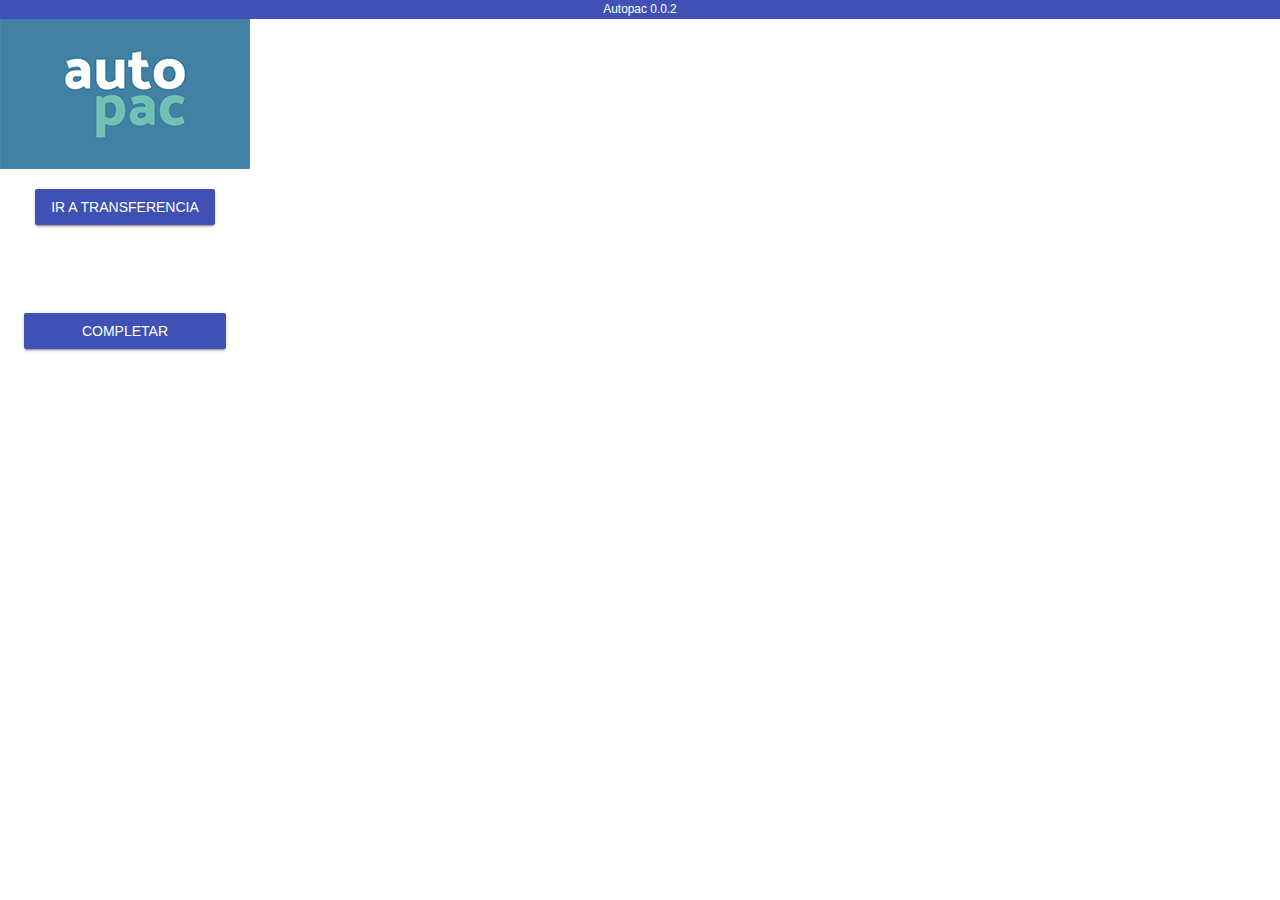
==== commit 65357dee: "style(popup css): change browser_action.html with its own css, change colors and image in the popup" ====
--- a/src/browser_action/bank_action.html
+++ b/src/browser_action/bank_action.html
@@ -1,38 +1,9 @@
 <!doctype html>
-<style type="text/css">
-	#mainPopup {
-		
-        height: 180px;
-        width: 250px;
-        display: inline-block;
-        vertical-align: middle;
-        line-height: normal;
-		font-family: Helvetica, Ubuntu, Arial, sans-serif;
-	}
-    #appinfo {
-        background-color: #ff4081;
-        border: 0;
-        color: #FFFFFF;
-        display: block;
-        font-size: 85%;
-        line-height: 1.2;
-        margin: 0;
-        padding: calc(0.1em + 1px) 0;
-        position: relative;
-        text-align: center;
-    }
-	h1 {
-		font-size: 2em;
-	}
-    div {
-        text-align:center
-    }
-    button {
-        text-align: center;
-    }
-</style>
+
 
 <head>
+    <link rel="stylesheet" type="text/css" href="popup.css">
+
     <script src="bank_action.js"></script>
     <script src="../../js/jquery-3.2.1.min.js"></script>
     <script src="../../js/mdl/material.min.js"></script>
@@ -43,28 +14,26 @@
     <span id="appinfo"><span id="appname">Autopac</span> <span id="version">0.0.2</span></span>
 
     <div id="mainPopup">
-        <h1>Hello!</h1>
+        <img src="../../icons/promo.png">
         <div id="main-button-div" class="mdl-dialog__content">
             <button id="mainButton" 
                     class="mdl-button 
-                           mdl-js-button 
                            mdl-button--raised 
-                           mdl-js-ripple-effect 
-                           mdl-button--accent">
-                Ir a Transferencia
+                           mdl-button--colored">
+                    Ir a Transferencia
             </button>
         </div>
-        <button id="fillFormBtn" 
-            class="mdl-button 
-               mdl-js-button 
-               mdl-button--raised 
-               mdl-js-ripple-effect 
-               mdl-button--accent">
-            Completar Formulario
-        </button>
+
         </button>
         <div id="text-holder" class="mdl-dialog__content"></div>
-        <div id="button-div" class="mdl-dialog__content"></div>
+        <div id="button-div" class="mdl-dialog__content">
+            <button id="fillFormBtn" 
+                class="mdl-button   
+                       mdl-button--raised 
+                       mdl-button--colored">
+                Completar Formulario
+            </button>
+        </div>
     </div>
 </body>
 
--- a/src/browser_action/popup.css
+++ b/src/browser_action/popup.css
@@ -0,0 +1,30 @@
+	#mainPopup {
+		
+        height: 180px;
+        width: 250px;
+        display: inline-block;
+        vertical-align: middle;
+        line-height: normal;
+		font-family: Helvetica, Ubuntu, Arial, sans-serif;
+	}
+    #appinfo {
+        background-color: #3f51b5;
+        border: 0;
+        color: #FFFFFF;
+        display: block;
+        font-size: 85%;
+        line-height: 1.2;
+        margin: 0;
+        padding: calc(0.1em + 1px) 0;
+        position: relative;
+        text-align: center;
+    }
+	h1 {
+		font-size: 2em;
+	}
+    div {
+        text-align:center
+    }
+    button {
+        text-align: center;
+    }
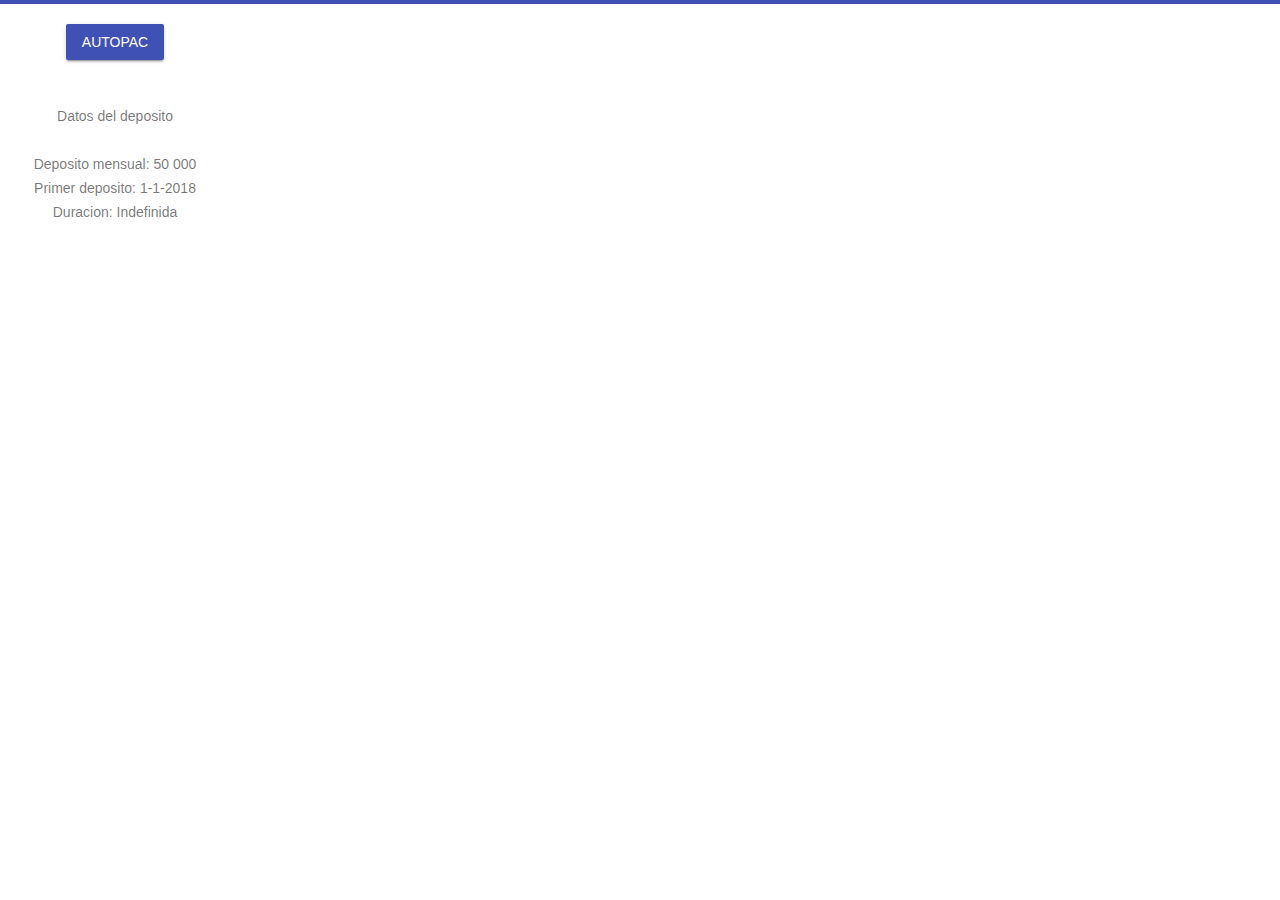
==== commit 484f653b: "feat(button): Merge 2 buttons in one button+ funtion()" ====
--- a/src/browser_action/bank_action.html
+++ b/src/browser_action/bank_action.html
@@ -11,29 +11,26 @@
 </head>
 
 <body>
-    <span id="appinfo"><span id="appname">Autopac</span> <span id="version">0.0.2</span></span>
+    <span id="appinfo"><span id="appname"></span> <span id="version"></span></span>
 
     <div id="mainPopup">
-        <img src="../../icons/promo.png">
         <div id="main-button-div" class="mdl-dialog__content">
-            <button id="mainButton" 
-                    class="mdl-button 
-                           mdl-button--raised 
+            <button id="mainButton"
+                    class="mdl-button
+                           mdl-button--raised
                            mdl-button--colored">
-                    Ir a Transferencia
+                    AutoPAC
             </button>
         </div>
 
         </button>
-        <div id="text-holder" class="mdl-dialog__content"></div>
-        <div id="button-div" class="mdl-dialog__content">
-            <button id="fillFormBtn" 
-                class="mdl-button   
-                       mdl-button--raised 
-                       mdl-button--colored">
-                Completar Formulario
-            </button>
+        <div id="text-holder" class="mdl-dialog__content">
+          <p>
+          Datos del deposito <br><br>
+          Deposito mensual: 50 000 <br>
+          Primer deposito: 1-1-2018 <br>
+          Duracion: Indefinida <br>
+        </p>
         </div>
     </div>
 </body>
-
--- a/src/browser_action/popup.css
+++ b/src/browser_action/popup.css
@@ -1,7 +1,7 @@
 	#mainPopup {
-		
+
         height: 180px;
-        width: 250px;
+        width: 230px;
         display: inline-block;
         vertical-align: middle;
         line-height: normal;
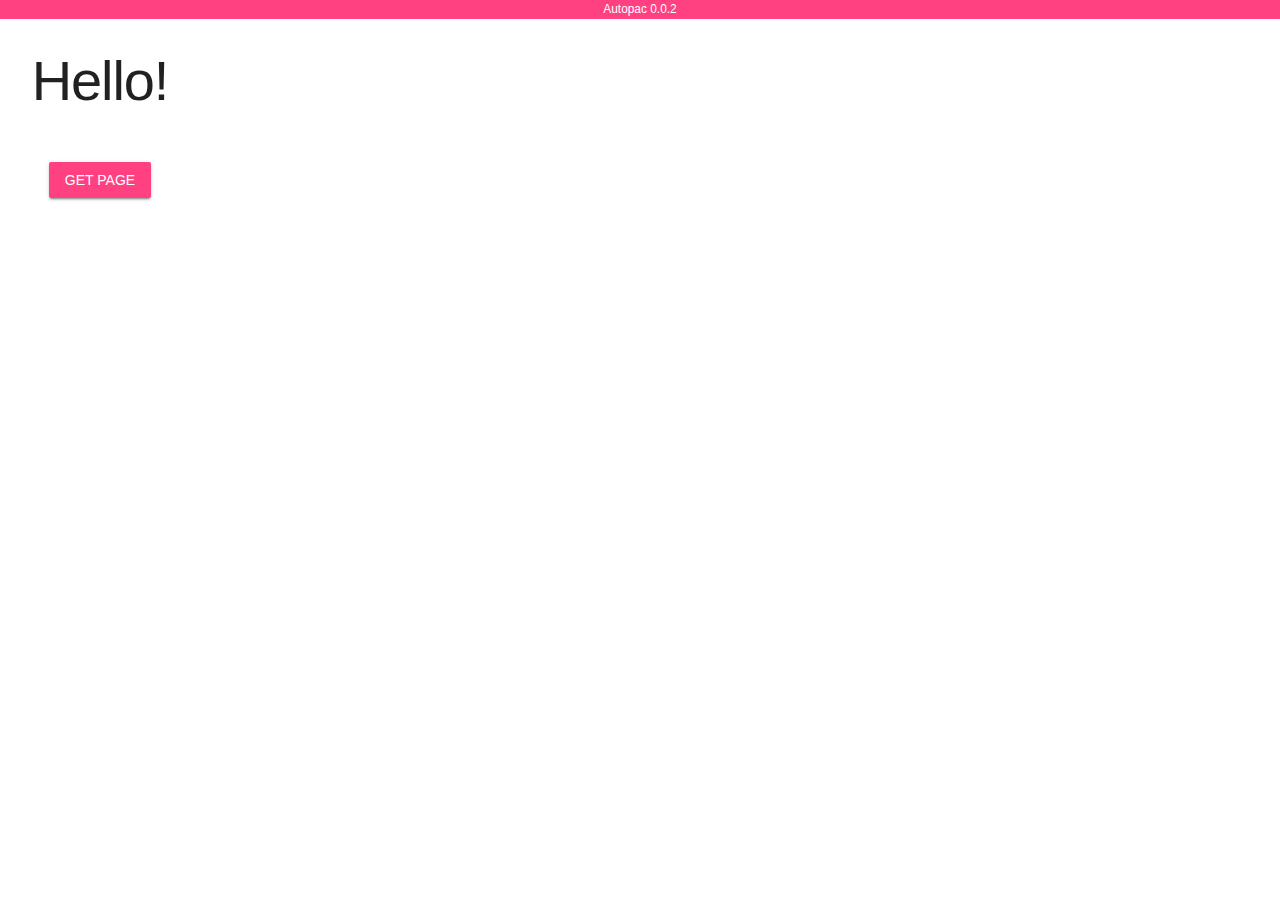
==== commit 693dac18: "Merge pull request #3 from platanus/fintual_popup" ====
--- a/src/browser_action/bank_action.html
+++ b/src/browser_action/bank_action.html
@@ -1,9 +1,43 @@
 <!doctype html>
+<style type="text/css">
+	#mainPopup {
+		
+        height: 180px;
+        width: 200px;
 
+        display: inline-block;
+        vertical-align: middle;
+        line-height: normal;
+
+		font-family: Helvetica, Ubuntu, Arial, sans-serif;
+	}
+    #appinfo {
+        background-color: #ff4081;
+        border: 0;
+        color: #FFFFFF;
+        display: block;
+        font-size: 85%;
+        line-height: 1.2;
+        margin: 0;
+        padding: calc(0.1em + 1px) 0;
+        position: relative;
+        text-align: center;
+    }
+
+	h1 {
+		font-size: 2em;
+	}
+    div {
+        text-align:center
+    }
+    button {
+        text-align: center;
+
+    }
+
+</style>
 
 <head>
-    <link rel="stylesheet" type="text/css" href="popup.css">
-
     <script src="bank_action.js"></script>
     <script src="../../js/jquery-3.2.1.min.js"></script>
     <script src="../../js/mdl/material.min.js"></script>
@@ -11,26 +45,16 @@
 </head>
 
 <body>
-    <span id="appinfo"><span id="appname"></span> <span id="version"></span></span>
+    <span id="appinfo"><span id="appname">Autopac</span> <span id="version">0.0.2</span></span>
 
     <div id="mainPopup">
+        <h1>Hello!</h1>
         <div id="main-button-div" class="mdl-dialog__content">
-            <button id="mainButton"
-                    class="mdl-button
-                           mdl-button--raised
-                           mdl-button--colored">
-                    AutoPAC
-            </button>
-        </div>
-
-        </button>
-        <div id="text-holder" class="mdl-dialog__content">
-          <p>
-          Datos del deposito <br><br>
-          Deposito mensual: 50 000 <br>
-          Primer deposito: 1-1-2018 <br>
-          Duracion: Indefinida <br>
-        </p>
-        </div>
+            <button id="mainButton" class="mdl-button mdl-js-button mdl-button--raised mdl-js-ripple-effect mdl-button--accent">Get page</button>
+        </div>    
+        <div id="text-holder" class="mdl-dialog__content"></div>
+        <div id="button-div" class="mdl-dialog__content"></div>
     </div>
 </body>
+
+
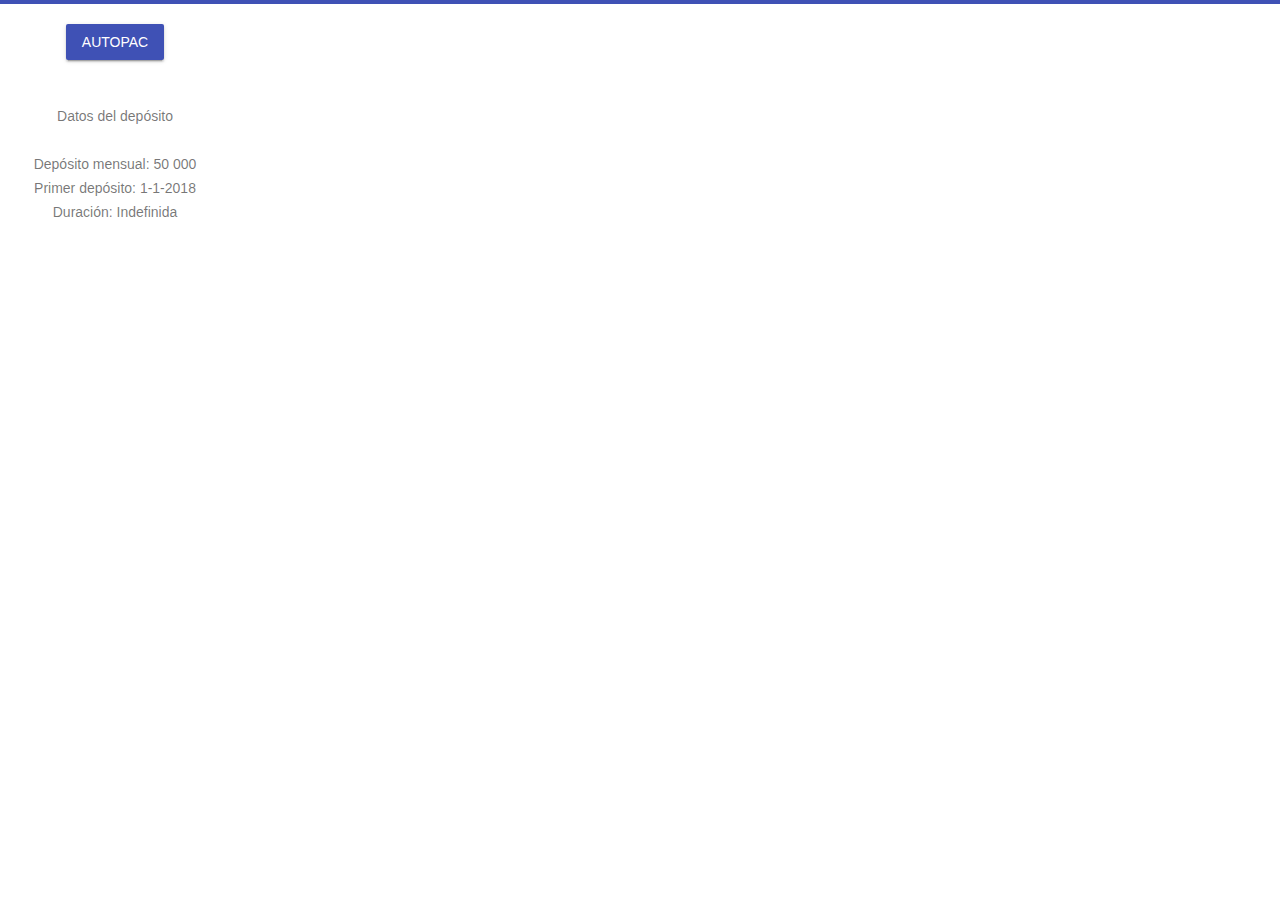
==== commit 6ff9dbcd: "first release branch" ====
--- a/src/browser_action/bank_action.html
+++ b/src/browser_action/bank_action.html
@@ -1,60 +1,34 @@
 <!doctype html>
-<style type="text/css">
-	#mainPopup {
-		
-        height: 180px;
-        width: 200px;
 
-        display: inline-block;
-        vertical-align: middle;
-        line-height: normal;
-
-		font-family: Helvetica, Ubuntu, Arial, sans-serif;
-	}
-    #appinfo {
-        background-color: #ff4081;
-        border: 0;
-        color: #FFFFFF;
-        display: block;
-        font-size: 85%;
-        line-height: 1.2;
-        margin: 0;
-        padding: calc(0.1em + 1px) 0;
-        position: relative;
-        text-align: center;
-    }
-
-	h1 {
-		font-size: 2em;
-	}
-    div {
-        text-align:center
-    }
-    button {
-        text-align: center;
-
-    }
-
-</style>
 
 <head>
-    <script src="bank_action.js"></script>
-    <script src="../../js/jquery-3.2.1.min.js"></script>
-    <script src="../../js/mdl/material.min.js"></script>
-    <link rel="stylesheet" href="../../js/mdl/material.min.css"></script>
+  <meta charset="UTF-8">
+  <link rel="stylesheet" type="text/css" href="popup.css">
+
+  <script src="bank_action.js"></script>
+  <script src="../../js/jquery-3.2.1.min.js"></script>
+  <script src="../../js/mdl/material.min.js"></script>
+  <link rel="stylesheet" href="../../js/mdl/material.min.css">
+  </script>
 </head>
 
 <body>
-    <span id="appinfo"><span id="appname">Autopac</span> <span id="version">0.0.2</span></span>
+  <span id="appinfo"><span id="appname"></span> <span id="version"></span></span>
 
-    <div id="mainPopup">
-        <h1>Hello!</h1>
-        <div id="main-button-div" class="mdl-dialog__content">
-            <button id="mainButton" class="mdl-button mdl-js-button mdl-button--raised mdl-js-ripple-effect mdl-button--accent">Get page</button>
-        </div>    
-        <div id="text-holder" class="mdl-dialog__content"></div>
-        <div id="button-div" class="mdl-dialog__content"></div>
+  <div id="mainPopup">
+    <div id="main-button-div" class="mdl-dialog__content">
+      <button id="mainButton" class="mdl-button
+                           mdl-button--raised
+                           mdl-button--colored">
+                    AutoPAC
+            </button>
     </div>
+
+    </button>
+    <div id="text-holder" class="mdl-dialog__content">
+      <p>
+        Datos del depósito <br><br> Depósito mensual: 50 000 <br> Primer depósito: 1-1-2018 <br> Duración: Indefinida <br>
+      </p>
+    </div>
+  </div>
 </body>
-
-
--- a/src/browser_action/popup.css
+++ b/src/browser_action/popup.css
@@ -0,0 +1,30 @@
+	#mainPopup {
+
+        height: 180px;
+        width: 230px;
+        display: inline-block;
+        vertical-align: middle;
+        line-height: normal;
+		font-family: Helvetica, Ubuntu, Arial, sans-serif;
+	}
+    #appinfo {
+        background-color: #3f51b5;
+        border: 0;
+        color: #FFFFFF;
+        display: block;
+        font-size: 85%;
+        line-height: 1.2;
+        margin: 0;
+        padding: calc(0.1em + 1px) 0;
+        position: relative;
+        text-align: center;
+    }
+	h1 {
+		font-size: 2em;
+	}
+    div {
+        text-align:center
+    }
+    button {
+        text-align: center;
+    }
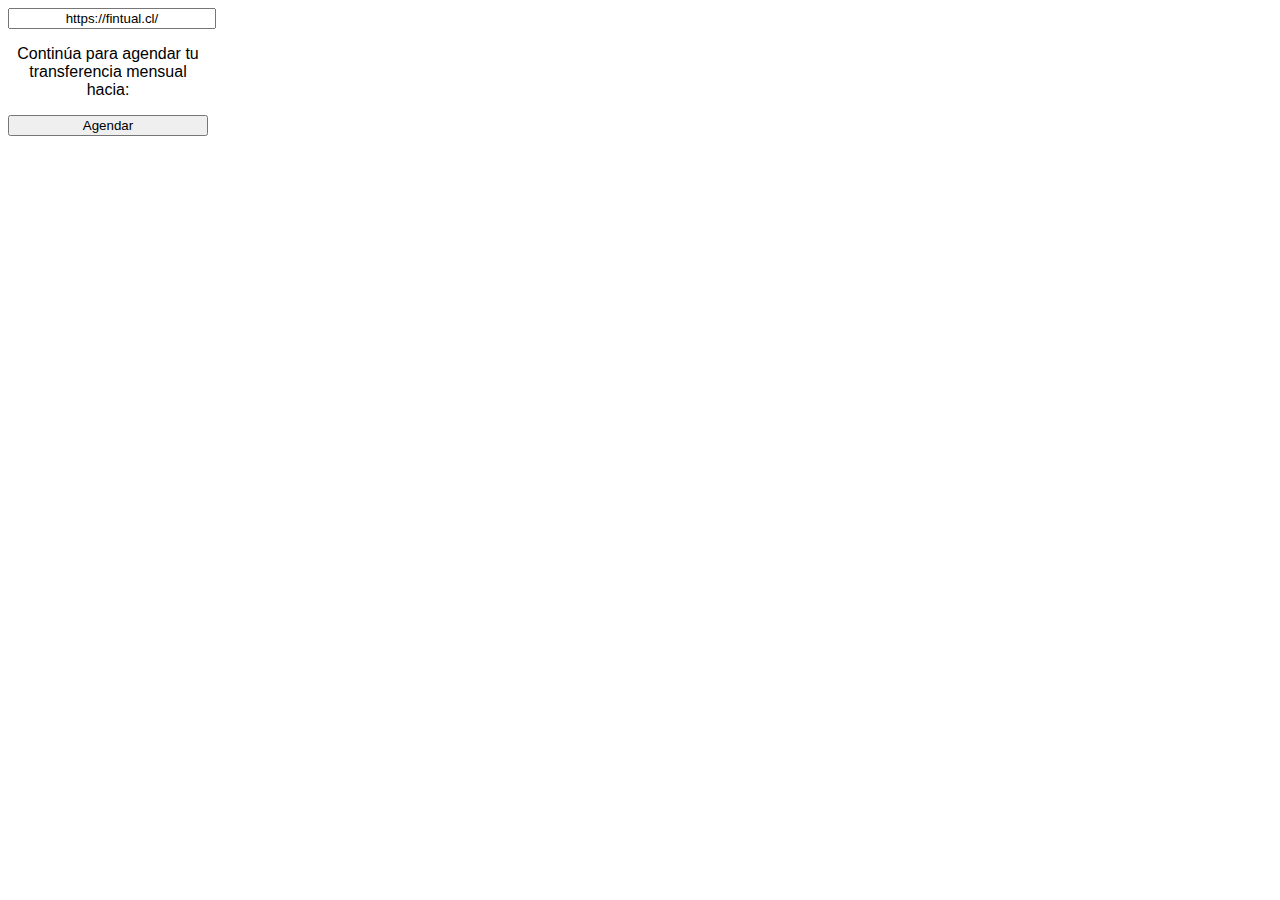
==== commit b2a871cd: "fix(): payments date, TRANSACTION_DEFAULT and popups HTML" ====
--- a/src/browser_action/bank_action.html
+++ b/src/browser_action/bank_action.html
@@ -7,28 +7,25 @@
 
   <script src="bank_action.js"></script>
   <script src="../../js/jquery-3.2.1.min.js"></script>
-  <script src="../../js/mdl/material.min.js"></script>
-  <link rel="stylesheet" href="../../js/mdl/material.min.css">
   </script>
 </head>
 
 <body>
-  <span id="appinfo"><span id="appname"></span> <span id="version"></span></span>
-
   <div id="mainPopup">
-    <div id="main-button-div" class="mdl-dialog__content">
-      <button id="mainButton" class="mdl-button
-                           mdl-button--raised
-                           mdl-button--colored">
-                    AutoPAC
-            </button>
+    <div>
+        <input id="requester" value="https://fintual.cl/" readonly="readonly">
+    </div>
+    <div>
+      <p id="text-holder">
+          Continúa para agendar tu transferencia mensual hacia:
+          <br>
+      </p>
     </div>
 
-    </button>
-    <div id="text-holder" class="mdl-dialog__content">
-      <p>
-        Datos del depósito <br><br> Depósito mensual: 50 000 <br> Primer depósito: 1-1-2018 <br> Duración: Indefinida <br>
-      </p>
+    <div id="main-button-div" >
+      <button id="main-button" >
+                    Agendar
+      </button>
     </div>
   </div>
 </body>
--- a/src/browser_action/popup.css
+++ b/src/browser_action/popup.css
@@ -1,24 +1,12 @@
 	#mainPopup {
 
-        height: 180px;
-        width: 230px;
+        height: 150px;
+        width: 200px;
         display: inline-block;
         vertical-align: middle;
         line-height: normal;
 		font-family: Helvetica, Ubuntu, Arial, sans-serif;
 	}
-    #appinfo {
-        background-color: #3f51b5;
-        border: 0;
-        color: #FFFFFF;
-        display: block;
-        font-size: 85%;
-        line-height: 1.2;
-        margin: 0;
-        padding: calc(0.1em + 1px) 0;
-        position: relative;
-        text-align: center;
-    }
 	h1 {
 		font-size: 2em;
 	}
@@ -27,4 +15,9 @@
     }
     button {
         text-align: center;
+	    width: 100%;
     }
+    input {
+        text-align: center;
+	    width: 100%;
+    }
